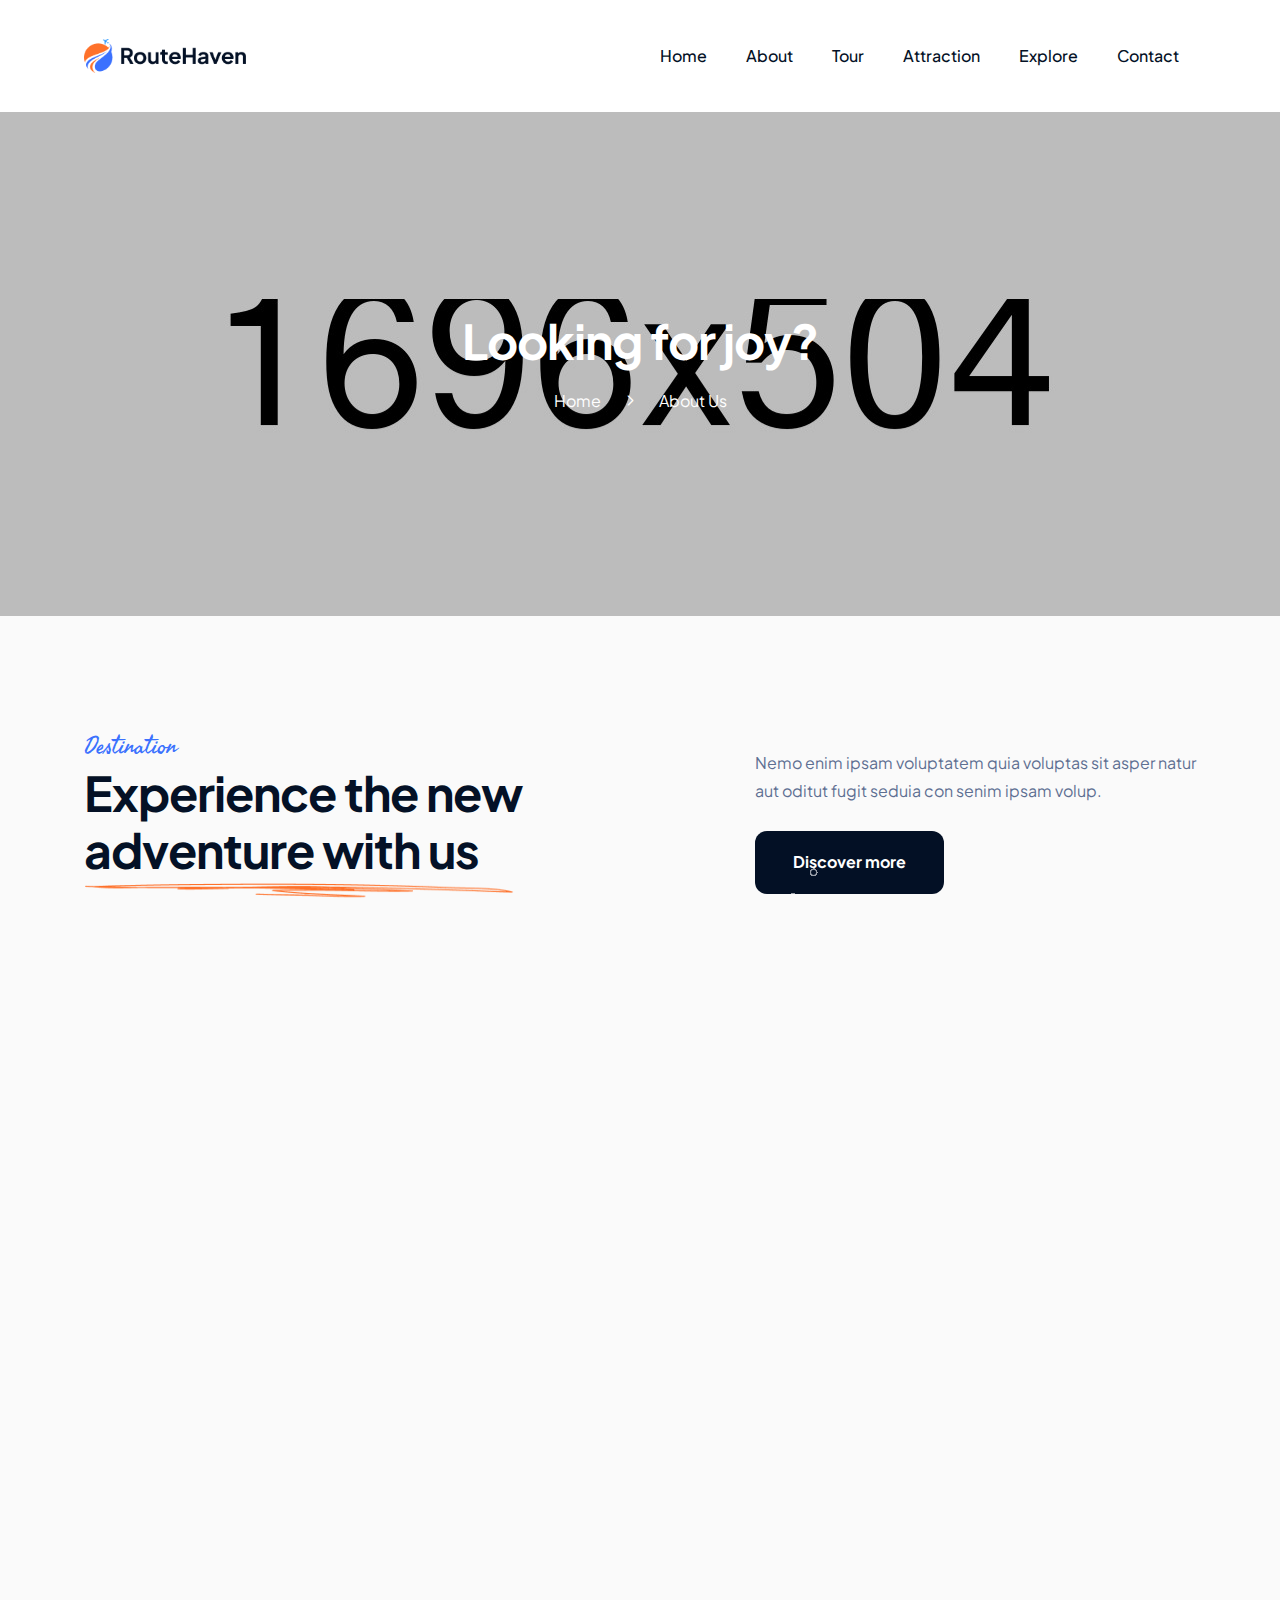
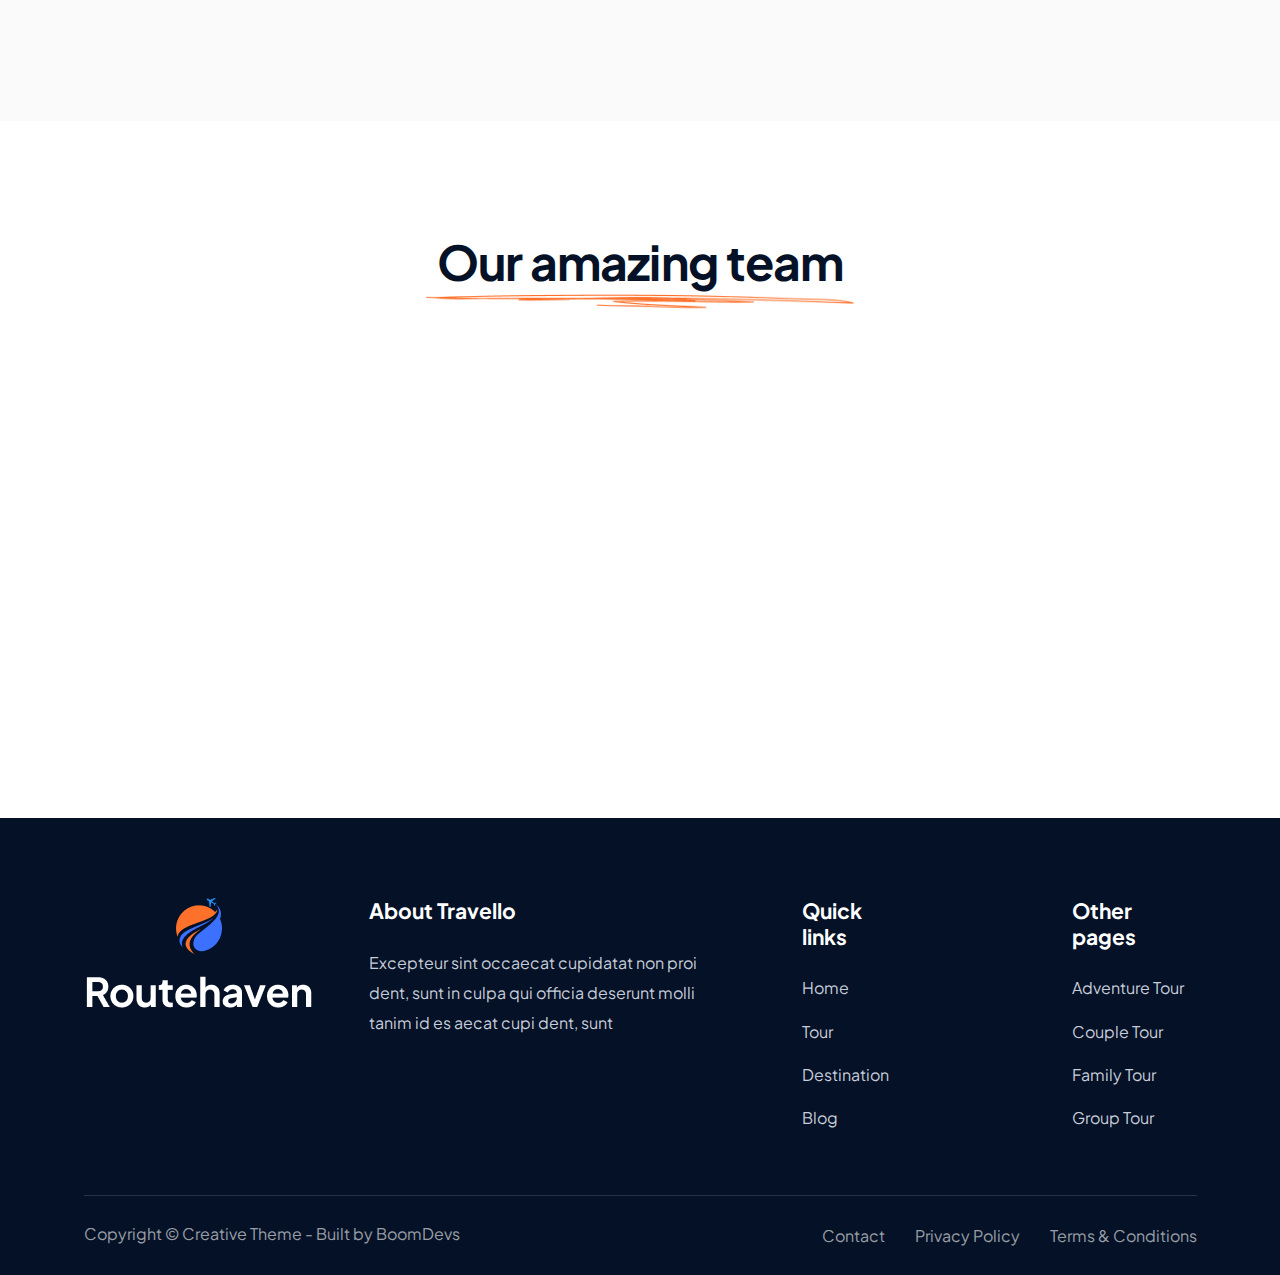
==== about.html @ 1255e110 "Version 1" ====
<!DOCTYPE html>
<html dir="ltr" lang="zxx">

<head>
    <meta name="viewport" content="width=device-width,initial-scale=1.0" />
    <meta charset="utf-8" />

    <title>ExploreMIMAROPA | About Us</title>

    <link rel="icon" type="image/png" href="images/logo/favicon.png" />

    <link rel="apple-touch-icon" href="images/logo/apple-touch-icon.png" />
    <link rel="apple-touch-icon" sizes="57x57" href="images/logo/apple-touch-icon-57x57.png" />
    <link rel="apple-touch-icon" sizes="72x72" href="images/logo/apple-touch-icon-72x72.png" />
    <link rel="apple-touch-icon" sizes="76x76" href="images/logo/apple-touch-icon-76x76.png" />
    <link rel="apple-touch-icon" sizes="114x114" href="images/logo/apple-touch-icon-114x114.png" />
    <link rel="apple-touch-icon" sizes="120x120" href="images/logo/apple-touch-icon-120x120.png" />
    <link rel="apple-touch-icon" sizes="144x144" href="images/logo/apple-touch-icon-144x144.png" />
    <link rel="apple-touch-icon" sizes="152x152" href="images/logo/apple-touch-icon-152x152.png" />
    <link rel="apple-touch-icon" sizes="180x180" href="images/logo/apple-touch-icon-180x180.png" />

    <link rel="preconnect" href="https://fonts.googleapis.com">
    <link rel="preconnect" href="https://fonts.gstatic.com" crossorigin>
    <link href="https://fonts.googleapis.com/css2?family=Fasthand&family=Plus+Jakarta+Sans:wght@400;500;600;700&display=swap" rel="stylesheet">

    <link rel="stylesheet" href="css/bootstrap.min.css" />
    <link rel="stylesheet" href="css/fontawesome.min.css" />
    <link rel="stylesheet" href="css/magnific-popup.css" />
    <link rel="stylesheet" href="css/slick.css" />
    <link rel="stylesheet" href="css/meanmenu.css" />
    <link rel="stylesheet" href="css/nice-select.css" />
    <link rel="stylesheet" href="css/animate.css" />
    <link rel="stylesheet" href="css/style.css" />
</head>
<body>
    <div id="preloader">
        <div id="preloader-status">
            <img src="images/preloader.gif" alt="Preloader">
        </div>
    </div>
    
    <!-- Header Start !-->
    <header class="header-area">
        <!-- Header Nav Menu Start -->
        <div class="header-menu-area sticky-header">
            <div class="container">
                <div class="row">
                    <div class="col-xl-2 col-lg-2 col-md-6 col-6 d-flex align-items-center">
                        <div class="logo">
                            <a href="index.html" class="standard-logo"><img src="images/logo/nav-logo.png" alt="logo"/></a>
                            <a href="index.html" class="sticky-logo"><img src="images/logo/nav-logo.png" alt="logo"/></a>
                            <a href="index.html" class="retina-logo"><img src="images/logo/nav-logo.png" alt="logo"/></a>
                        </div>
                    </div>
                    <div class="col-xl-10 col-lg-10 col-md-6 col-6 d-flex align-items-center justify-content-end">
                        <div class="menu d-inline-block">
                            <nav id="main-menu" class="main-menu">
                                <ul>
                                    <li><a href="index.html">Home</a></li>
                                    <li><a href="about.html">About</a></li>
                                    <li><a href="tour.html">Tour</a></li>
                                    <li><a href="destination.html">Attraction</a></li>
                                    <li><a href="blog.html">Explore</a></li>
                                    <li><a href="contact.html">Contact</a></li>
                                </ul>
                            </nav>
                        </div>
                        <div class="mobile-menu-bar d-lg-none text-end">
                            <a href="#" class="mobile-menu-toggle-btn"><i class="fal fa-bars"></i></a>
                        </div>
                        <!-- Mobile Menu Toggle Button End !-->
                    </div>
                </div>
            </div>
        </div>
        <!-- Header Nav Menu End -->
    </header>
    <!-- Header End !-->
    
    <!-- Menu Sidebar Section Start -->
    <div class="menu-sidebar-area">
        <div class="menu-sidebar-wrapper">
            <div class="menu-sidebar-close">
                <button class="menu-sidebar-close-btn" id="menu_sidebar_close_btn">
                    <i class="fal fa-times"></i>
                </button>
            </div>
            <div class="menu-sidebar-content">
                <div class="menu-sidebar-logo">
                    <a href="index.html"><img src="images/logo/nav-logo.png" alt="logo"/></a>
                </div>
                <div class="mobile-nav-menu"></div>
            </div>
        </div>
    </div>
    <!-- Menu Sidebar Section Start -->
    <div class="body-overlay"></div>

    <!-- Page Header Start !-->
    <div class="page-breadcrumb-area page-bg" style="background-image: url('images/breadcrumb/about.jpg')">
        <!-- <div class="page-overlay"></div> -->
        <div class="container">
            <div class="row">
                <div class="col-md-12">
                    <div class="breadcrumb-wrapper">
                        <div class="page-heading">
                            <h3 class="page-title">Looking for joy?</h3>
                        </div>
                        <div class="breadcrumb-list">
                            <ul>
                                <li><a href="index.html">Home</a></li>
                                <li class="active"><a href="#">About us</a></li>
                            </ul>
                        </div>
                    </div>
                </div>
            </div>
        </div>
    </div>
    <!-- Page Header End !-->

    <!-- Video Modal Area  Start -->
    <div class="video-modal-area style-1">
        <div class="container">
            <div class="section-title">
                <div class="sec-content wow fadeInLeft" data-wow-delay="0s">
                    <span class="short-title">Destination</span>
                    <h2 class="title">Experience the new adventure with us</h2>
                    <img class="bottom-shape" src="images/shape/bottom-bar.png" alt="Bottom Shape">
                </div>
                <div class="btn-sec-inner wow fadeInRight" data-wow-delay=".2s">
                    <div class="sec-desc">
                        <p class="desc">Nemo enim ipsam voluptatem quia voluptas sit asper natur aut oditut fugit seduia con senim ipsam volup.</p>
                    </div>
                    <div class="sec-btn">
                        <a href="#" class="theme-btn">Discover more</a>
                    </div>
                </div>
            </div>
            <div class="video-modal-card style-1 wow fadeInUp" data-wow-delay=".4s">
                <div class="image-wrapper">
                    <img src="images/video-modal/bg-2.jpg" alt="Video Modal">
                </div>
                <div class="popup-video-wrapper">
                    <div class="video-btn">
                        <a href="https://www.youtube.com/watch?v=7e90gBu4pas" class="mfp-iframe video-play">
                            <i class="icon-play-button" aria-hidden="true"></i>
                        </a>
                    </div>
                </div>
            </div>
            <div class="counter-area">
                <div class="single-counter wow fadeInRight" data-wow-delay="0s">
                    <p class="counter-inner"><span class="counter">25</span>K+</p>
                    <p class="title">New users per week</p>
                </div>
                <div class="single-counter wow fadeInRight" data-wow-delay=".4s">
                    <p class="counter-inner"><span class="counter">100</span>M+</p>
                    <p class="title">Monthly active user</p>
                </div>
                <div class="single-counter wow fadeInRight" data-wow-delay=".8s">
                    <p class="counter-inner"><span class="counter">25</span>K+</p>
                    <p class="title">New users per week</p>
                </div>
                <div class="single-counter wow fadeInRight" data-wow-delay=".9s">
                    <p class="counter-inner"><span class="counter">100</span>M+</p>
                    <p class="title">Monthly active user</p>
                </div>
            </div>
        </div>
    </div>
    <!-- Video Modal Area  End -->

     <!-- location Image Card Area Start -->
    <div class="location-area style-2 bg-white">
        <div class="container">
            <div class="section-title  align-content-center justify-content-center text-center">
                <div class="sec-content">
                    <h2 class="title">Our amazing team</h2>
                    <img class="bottom-shape" src="images/shape/bottom-bar.png" alt="Bottom Shape">
                </div>
            </div>
            <div class="location-card-wrapper">
                <div class="row gy-4">
                    <!-- Single Card Start -->
                    <div class="col-lg-3 col-md-6 col-sm-6 wow fadeInUp" data-wow-delay="0s">
                        <div class="location-image-card style-2">
                            <div class="img-wrapper">
                                <img src="images/location-image-card/image-5.png" alt="Place Image">
                            </div>
                            <div class="content-inner">
                                <h6 class="city">Jenny Wilson</h6>
                                <p class="duration">CEO & Founder</p>
                            </div>
                        </div>
                    </div>
                    <!-- Single Card End -->
                    <!-- Single Card Start -->
                    <div class="col-lg-3 col-md-6 col-sm-6 wow fadeInUp" data-wow-delay=".4s">
                        <div class="location-image-card style-2">
                            <div class="img-wrapper">
                                <img src="images/location-image-card/image-6.png" alt="Place Image">
                            </div>
                            <div class="content-inner">
                                <h6 class="city">Robert Mayar</h6>
                                <p class="duration">Manager</p>
                            </div>
                        </div>
                    </div>
                    <!-- Single Card End -->
                    <!-- Single Card Start -->
                    <div class="col-lg-3 col-md-6 col-sm-6 wow fadeInUp" data-wow-delay=".8s">
                        <div class="location-image-card style-2">
                            <div class="img-wrapper">
                                <img src="images/location-image-card/image-7.png" alt="Place Image">
                            </div>
                            <div class="content-inner">
                                <h6 class="city">Annette Black</h6>
                                <p class="duration">Tour Manager</p>
                            </div>
                        </div>
                    </div>
                    <!-- Single Card End -->
                    <!-- Single Card Start -->
                    <div class="col-lg-3 col-md-6 col-sm-6 wow fadeInUp" data-wow-delay="1.2s">
                        <div class="location-image-card style-2">
                            <div class="img-wrapper">
                                <img src="images/location-image-card/image-8.png" alt="Place Image">
                            </div>
                            <div class="content-inner">
                                <h6 class="city">Bessie Cooper</h6>
                                <p class="duration">Chief Agent</p>
                            </div>
                        </div>
                    </div>
                    <!-- Single Card End -->
                </div>
            </div>
        </div>
    </div>
    <!-- location Image Card Area End -->

     <!--- Start Footer !-->
     <footer class="footer bg-light-black">
        <div class="footer-sec">
            <div class="container">
                <div class="row">
                    <div class="col-xxl-3 col-xl-3 col-lg-3 col-md-6">
                        <div class="footer-widget">
                            <div class="footer-widget-logo">
                                <div class="footer-logo">
                                    <a href="index.html"><img src="images/logo/footer-logo.png" alt="Footer Logo"/></a>
                                </div>
                            </div>
                        </div>
                    </div>
                    <div class="col-xxl-4 col-xl-4 col-lg-4 col-md-6 ">
                        <div class="footer-widget footer-widget-info">
                            <h2 class="footer-widget-title">About Travello</h2>
                            <div class="footer-widget-contact">
                                <p class="desc">Excepteur sint occaecat cupidatat non proi dent, sunt in culpa qui officia deserunt molli tanim id es aecat cupi dent, sunt</p>
                            </div>
                        </div>
                    </div>
                    <div class="col-xxl-5 col-xl-5 col-lg-5 col-md-6">
                        <div class="footer-widget-menu-wrapper">
                            <div class="footer-widget widget_nav_menu">
                                <h2 class="footer-widget-title">Quick links</h2>
                                <ul class="menu">
                                    <li><a href="index.html">Home</a></li>
                                    <li><a href="tour.html">Tour</a></li>
                                    <li><a href="destination.html">Destination</a></li>
                                    <li><a href="blog.html">Blog</a></li>
                                </ul>
                            </div>
                            <div class="footer-widget widget_nav_menu">
                                <h2 class="footer-widget-title">Other pages</h2>
                                <ul class="menu">
                                    <li><a href="tour-details.html">Adventure tour</a></li>
                                    <li><a href="tour-details.html">Couple tour</a></li>
                                    <li><a href="tour-details.html">Family tour</a></li>
                                    <li><a href="tour-details.html">Group tour</a></li>
                                </ul>
                            </div>
                        </div>
                    </div>
                </div>
            </div>
        </div>
        <div class="footer-bottom-area">
            <div class="container">
                <div class="footer-bottom-wrapper">
                    <div class="row">
                        <div class="col-lg-6">
                            <div class="copyright-text">
                                <p>Copyright &copy; Creative Theme - Built by <a href="https://boomdevs.com/">BoomDevs</a></p>
                            </div>
                        </div>
                        <div class="col-lg-6">
                            <div class="footer-bottom-menu">
                                <ul>
                                    <li><a href="#">Contact</a></li>
                                    <li><a href="#">Privacy policy</a></li>
                                    <li><a href="#">Terms & conditions</a></li>
                                </ul>
                            </div>
                        </div>
                    </div>
                </div>
            </div>
        </div>
    </footer>
    <!--- End Footer !-->

    <!-- Header Search Bar Modal Start -->
    <div class="search-form-wrapper">
        <div class="search-form-inner">
            <div class="search-content-filed">
                <form role="search" method="get" class="search-form" action="#">
                    <input type="hidden" name="post_type" value="post" />
                    <div class="search-form-input">
                        <div class="search-icon">
                            <i class="icon-search"></i>
                        </div>
                        <input type="search" placeholder="Search"/>
                        <button class="theme-btn" type="submit" title="Search" aria-label="Search">Search</button>
                    </div>
                </form>
                <span class="search-close">
                    <i class="fa-light fa-xmark"></i>
                </span>
            </div>
        </div>
    </div>
    <!-- Header Search Bar Modal End -->

    <!-- Scroll Up Section Start -->
    <div id="scrollTop" class="scrollup-wrapper">
        <div class="scrollup-btn">
            <i class="fa-solid fa-arrow-up"></i>
        </div>
    </div>
    <!-- Scroll Up Section End -->


    <script src="js/jquery.min.js"></script>
    <script src="js/bootstrap.min.js"></script>
    <script src="js/jquery.nice-select.min.js"></script>
    <script src="js/slick.min.js"></script>
    <script src="js/jquery.counterup.min.js"></script>
    <script src="js/waypoints.js"></script>
    <script src="js/jquery.meanmenu.min.js"></script>
    <script src="js/jquery.magnific-popup.min.js"></script>
    <script src="js/inview.min.js"></script>
    <script src="js/wow.js"></script>
    <script src="js/tilt.jquery.js"></script>
    <script src="js/isotope.min.js"></script>
    <script src="js/jquery.imagesloaded.min.js"></script>
    <script src="js/select2.min.js"></script>
    <script src="js/jquery-ui.min.js"></script>
    <script src="js/custom.js"></script>
</body>
</html>
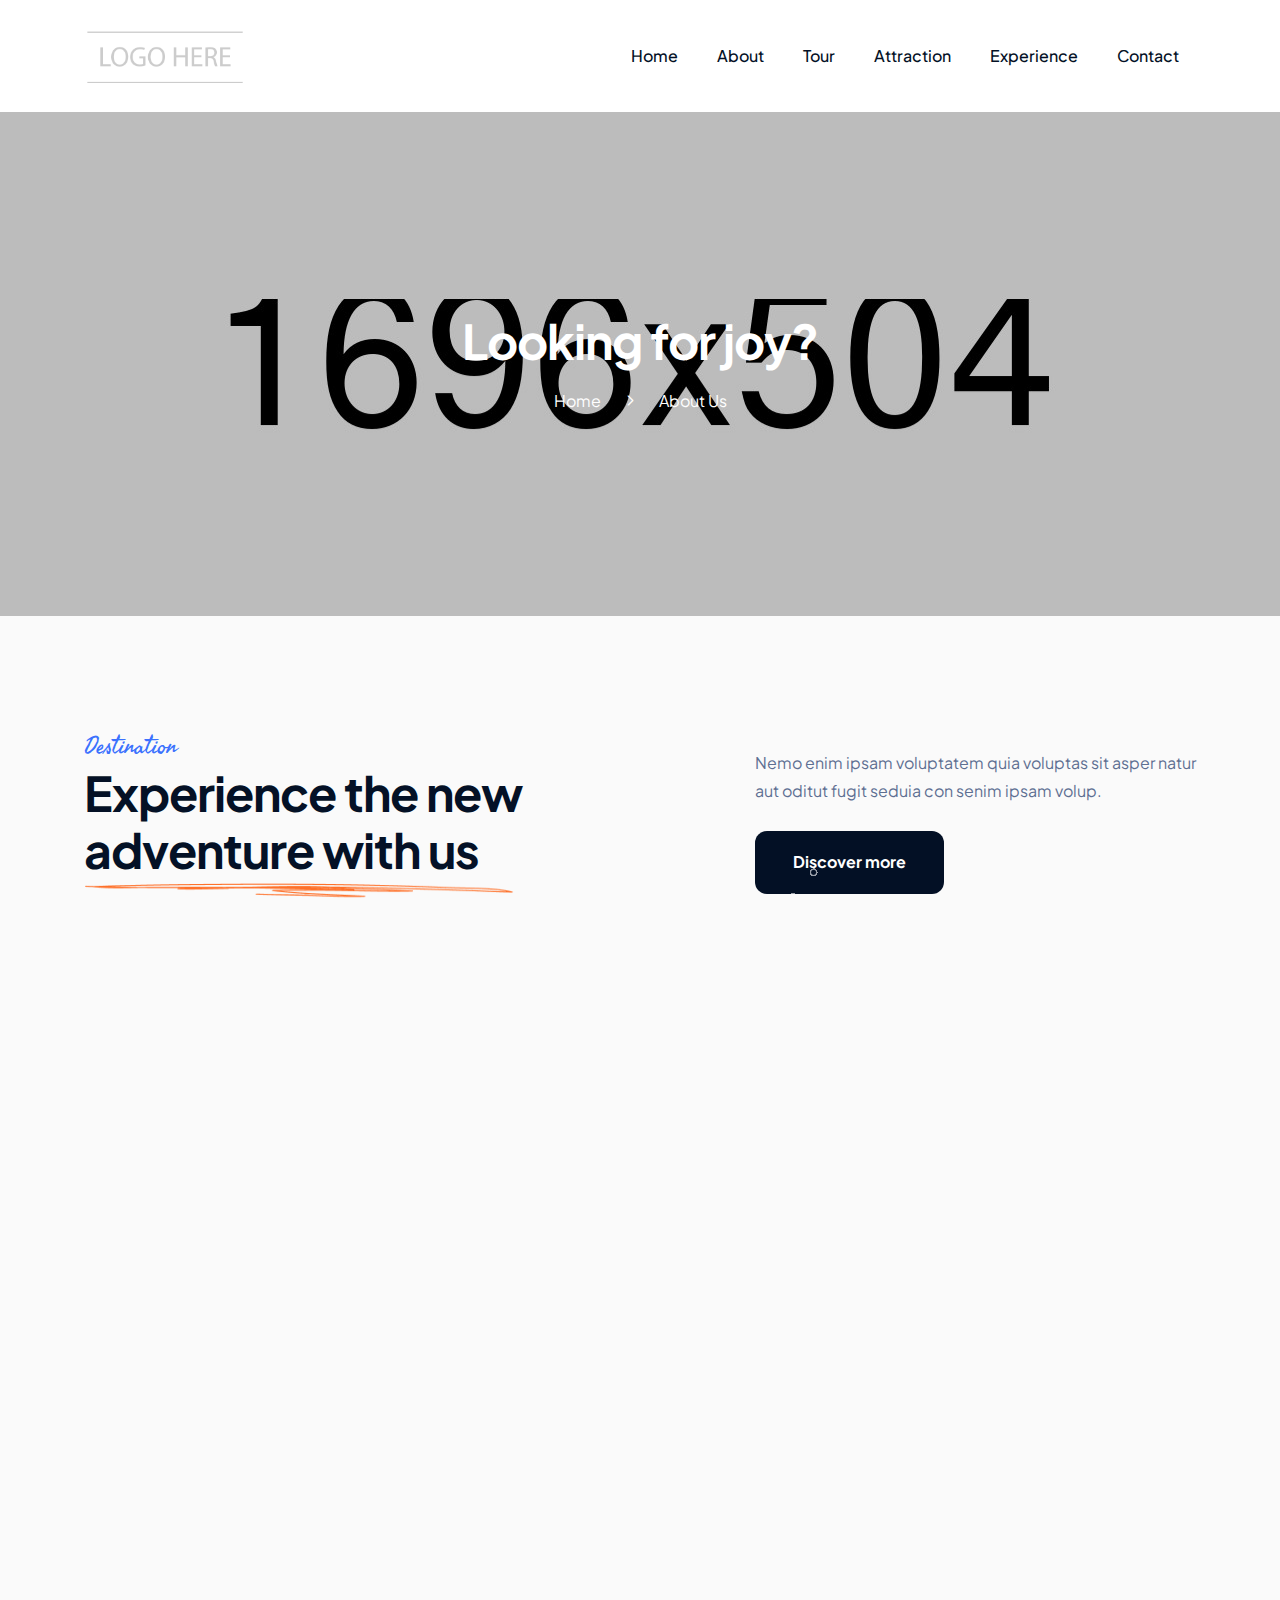
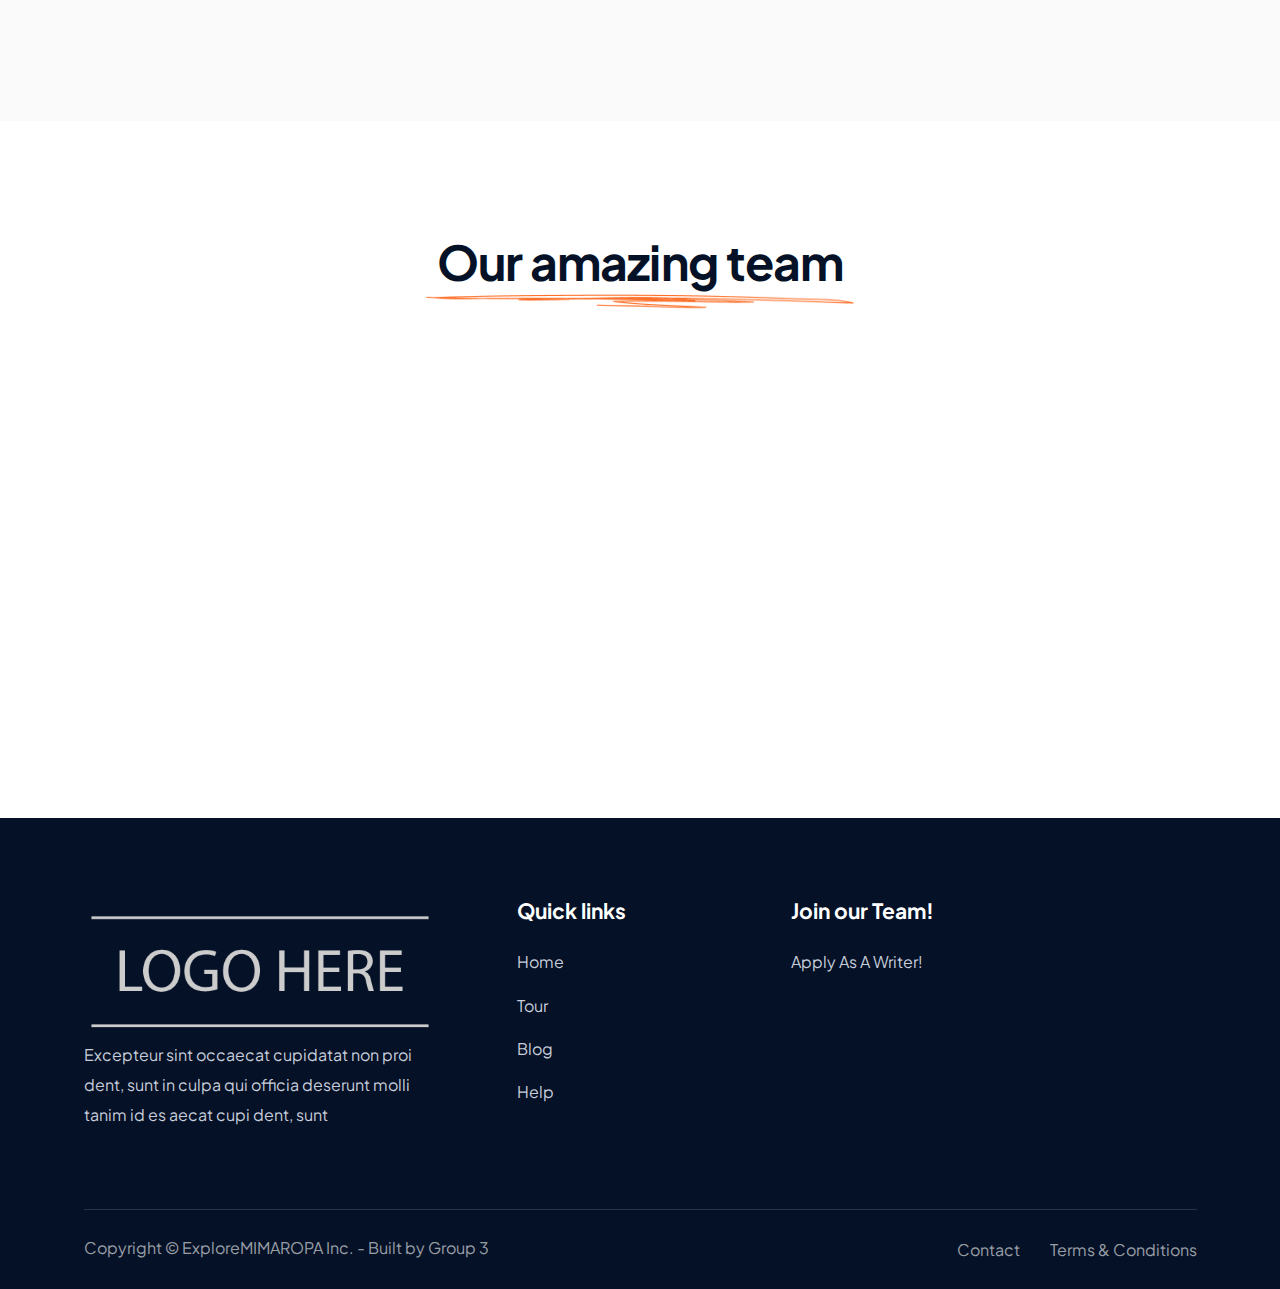
==== commit dc486c93: "Version 2" ====
--- a/about.html
+++ b/about.html
@@ -5,7 +5,7 @@
     <meta name="viewport" content="width=device-width,initial-scale=1.0" />
     <meta charset="utf-8" />
 
-    <title>ExploreMIMAROPA | About Us</title>
+    <title>ExploreMIMAROPA</title>
 
     <link rel="icon" type="image/png" href="images/logo/favicon.png" />
 
@@ -31,317 +31,6 @@
     <link rel="stylesheet" href="css/nice-select.css" />
     <link rel="stylesheet" href="css/animate.css" />
     <link rel="stylesheet" href="css/style.css" />
-</head>
-<body>
-    <div id="preloader">
-        <div id="preloader-status">
-            <img src="images/preloader.gif" alt="Preloader">
-        </div>
-    </div>
-    
-    <!-- Header Start !-->
-    <header class="header-area">
-        <!-- Header Nav Menu Start -->
-        <div class="header-menu-area sticky-header">
-            <div class="container">
-                <div class="row">
-                    <div class="col-xl-2 col-lg-2 col-md-6 col-6 d-flex align-items-center">
-                        <div class="logo">
-                            <a href="index.html" class="standard-logo"><img src="images/logo/nav-logo.png" alt="logo"/></a>
-                            <a href="index.html" class="sticky-logo"><img src="images/logo/nav-logo.png" alt="logo"/></a>
-                            <a href="index.html" class="retina-logo"><img src="images/logo/nav-logo.png" alt="logo"/></a>
-                        </div>
-                    </div>
-                    <div class="col-xl-10 col-lg-10 col-md-6 col-6 d-flex align-items-center justify-content-end">
-                        <div class="menu d-inline-block">
-                            <nav id="main-menu" class="main-menu">
-                                <ul>
-                                    <li><a href="index.html">Home</a></li>
-                                    <li><a href="about.html">About</a></li>
-                                    <li><a href="tour.html">Tour</a></li>
-                                    <li><a href="destination.html">Attraction</a></li>
-                                    <li><a href="blog.html">Explore</a></li>
-                                    <li><a href="contact.html">Contact</a></li>
-                                </ul>
-                            </nav>
-                        </div>
-                        <div class="mobile-menu-bar d-lg-none text-end">
-                            <a href="#" class="mobile-menu-toggle-btn"><i class="fal fa-bars"></i></a>
-                        </div>
-                        <!-- Mobile Menu Toggle Button End !-->
-                    </div>
-                </div>
-            </div>
-        </div>
-        <!-- Header Nav Menu End -->
-    </header>
-    <!-- Header End !-->
-    
-    <!-- Menu Sidebar Section Start -->
-    <div class="menu-sidebar-area">
-        <div class="menu-sidebar-wrapper">
-            <div class="menu-sidebar-close">
-                <button class="menu-sidebar-close-btn" id="menu_sidebar_close_btn">
-                    <i class="fal fa-times"></i>
-                </button>
-            </div>
-            <div class="menu-sidebar-content">
-                <div class="menu-sidebar-logo">
-                    <a href="index.html"><img src="images/logo/nav-logo.png" alt="logo"/></a>
-                </div>
-                <div class="mobile-nav-menu"></div>
-            </div>
-        </div>
-    </div>
-    <!-- Menu Sidebar Section Start -->
-    <div class="body-overlay"></div>
-
-    <!-- Page Header Start !-->
-    <div class="page-breadcrumb-area page-bg" style="background-image: url('images/breadcrumb/about.jpg')">
-        <!-- <div class="page-overlay"></div> -->
-        <div class="container">
-            <div class="row">
-                <div class="col-md-12">
-                    <div class="breadcrumb-wrapper">
-                        <div class="page-heading">
-                            <h3 class="page-title">Looking for joy?</h3>
-                        </div>
-                        <div class="breadcrumb-list">
-                            <ul>
-                                <li><a href="index.html">Home</a></li>
-                                <li class="active"><a href="#">About us</a></li>
-                            </ul>
-                        </div>
-                    </div>
-                </div>
-            </div>
-        </div>
-    </div>
-    <!-- Page Header End !-->
-
-    <!-- Video Modal Area  Start -->
-    <div class="video-modal-area style-1">
-        <div class="container">
-            <div class="section-title">
-                <div class="sec-content wow fadeInLeft" data-wow-delay="0s">
-                    <span class="short-title">Destination</span>
-                    <h2 class="title">Experience the new adventure with us</h2>
-                    <img class="bottom-shape" src="images/shape/bottom-bar.png" alt="Bottom Shape">
-                </div>
-                <div class="btn-sec-inner wow fadeInRight" data-wow-delay=".2s">
-                    <div class="sec-desc">
-                        <p class="desc">Nemo enim ipsam voluptatem quia voluptas sit asper natur aut oditut fugit seduia con senim ipsam volup.</p>
-                    </div>
-                    <div class="sec-btn">
-                        <a href="#" class="theme-btn">Discover more</a>
-                    </div>
-                </div>
-            </div>
-            <div class="video-modal-card style-1 wow fadeInUp" data-wow-delay=".4s">
-                <div class="image-wrapper">
-                    <img src="images/video-modal/bg-2.jpg" alt="Video Modal">
-                </div>
-                <div class="popup-video-wrapper">
-                    <div class="video-btn">
-                        <a href="https://www.youtube.com/watch?v=7e90gBu4pas" class="mfp-iframe video-play">
-                            <i class="icon-play-button" aria-hidden="true"></i>
-                        </a>
-                    </div>
-                </div>
-            </div>
-            <div class="counter-area">
-                <div class="single-counter wow fadeInRight" data-wow-delay="0s">
-                    <p class="counter-inner"><span class="counter">25</span>K+</p>
-                    <p class="title">New users per week</p>
-                </div>
-                <div class="single-counter wow fadeInRight" data-wow-delay=".4s">
-                    <p class="counter-inner"><span class="counter">100</span>M+</p>
-                    <p class="title">Monthly active user</p>
-                </div>
-                <div class="single-counter wow fadeInRight" data-wow-delay=".8s">
-                    <p class="counter-inner"><span class="counter">25</span>K+</p>
-                    <p class="title">New users per week</p>
-                </div>
-                <div class="single-counter wow fadeInRight" data-wow-delay=".9s">
-                    <p class="counter-inner"><span class="counter">100</span>M+</p>
-                    <p class="title">Monthly active user</p>
-                </div>
-            </div>
-        </div>
-    </div>
-    <!-- Video Modal Area  End -->
-
-     <!-- location Image Card Area Start -->
-    <div class="location-area style-2 bg-white">
-        <div class="container">
-            <div class="section-title  align-content-center justify-content-center text-center">
-                <div class="sec-content">
-                    <h2 class="title">Our amazing team</h2>
-                    <img class="bottom-shape" src="images/shape/bottom-bar.png" alt="Bottom Shape">
-                </div>
-            </div>
-            <div class="location-card-wrapper">
-                <div class="row gy-4">
-                    <!-- Single Card Start -->
-                    <div class="col-lg-3 col-md-6 col-sm-6 wow fadeInUp" data-wow-delay="0s">
-                        <div class="location-image-card style-2">
-                            <div class="img-wrapper">
-                                <img src="images/location-image-card/image-5.png" alt="Place Image">
-                            </div>
-                            <div class="content-inner">
-                                <h6 class="city">Jenny Wilson</h6>
-                                <p class="duration">CEO & Founder</p>
-                            </div>
-                        </div>
-                    </div>
-                    <!-- Single Card End -->
-                    <!-- Single Card Start -->
-                    <div class="col-lg-3 col-md-6 col-sm-6 wow fadeInUp" data-wow-delay=".4s">
-                        <div class="location-image-card style-2">
-                            <div class="img-wrapper">
-                                <img src="images/location-image-card/image-6.png" alt="Place Image">
-                            </div>
-                            <div class="content-inner">
-                                <h6 class="city">Robert Mayar</h6>
-                                <p class="duration">Manager</p>
-                            </div>
-                        </div>
-                    </div>
-                    <!-- Single Card End -->
-                    <!-- Single Card Start -->
-                    <div class="col-lg-3 col-md-6 col-sm-6 wow fadeInUp" data-wow-delay=".8s">
-                        <div class="location-image-card style-2">
-                            <div class="img-wrapper">
-                                <img src="images/location-image-card/image-7.png" alt="Place Image">
-                            </div>
-                            <div class="content-inner">
-                                <h6 class="city">Annette Black</h6>
-                                <p class="duration">Tour Manager</p>
-                            </div>
-                        </div>
-                    </div>
-                    <!-- Single Card End -->
-                    <!-- Single Card Start -->
-                    <div class="col-lg-3 col-md-6 col-sm-6 wow fadeInUp" data-wow-delay="1.2s">
-                        <div class="location-image-card style-2">
-                            <div class="img-wrapper">
-                                <img src="images/location-image-card/image-8.png" alt="Place Image">
-                            </div>
-                            <div class="content-inner">
-                                <h6 class="city">Bessie Cooper</h6>
-                                <p class="duration">Chief Agent</p>
-                            </div>
-                        </div>
-                    </div>
-                    <!-- Single Card End -->
-                </div>
-            </div>
-        </div>
-    </div>
-    <!-- location Image Card Area End -->
-
-     <!--- Start Footer !-->
-     <footer class="footer bg-light-black">
-        <div class="footer-sec">
-            <div class="container">
-                <div class="row">
-                    <div class="col-xxl-3 col-xl-3 col-lg-3 col-md-6">
-                        <div class="footer-widget">
-                            <div class="footer-widget-logo">
-                                <div class="footer-logo">
-                                    <a href="index.html"><img src="images/logo/footer-logo.png" alt="Footer Logo"/></a>
-                                </div>
-                            </div>
-                        </div>
-                    </div>
-                    <div class="col-xxl-4 col-xl-4 col-lg-4 col-md-6 ">
-                        <div class="footer-widget footer-widget-info">
-                            <h2 class="footer-widget-title">About Travello</h2>
-                            <div class="footer-widget-contact">
-                                <p class="desc">Excepteur sint occaecat cupidatat non proi dent, sunt in culpa qui officia deserunt molli tanim id es aecat cupi dent, sunt</p>
-                            </div>
-                        </div>
-                    </div>
-                    <div class="col-xxl-5 col-xl-5 col-lg-5 col-md-6">
-                        <div class="footer-widget-menu-wrapper">
-                            <div class="footer-widget widget_nav_menu">
-                                <h2 class="footer-widget-title">Quick links</h2>
-                                <ul class="menu">
-                                    <li><a href="index.html">Home</a></li>
-                                    <li><a href="tour.html">Tour</a></li>
-                                    <li><a href="destination.html">Destination</a></li>
-                                    <li><a href="blog.html">Blog</a></li>
-                                </ul>
-                            </div>
-                            <div class="footer-widget widget_nav_menu">
-                                <h2 class="footer-widget-title">Other pages</h2>
-                                <ul class="menu">
-                                    <li><a href="tour-details.html">Adventure tour</a></li>
-                                    <li><a href="tour-details.html">Couple tour</a></li>
-                                    <li><a href="tour-details.html">Family tour</a></li>
-                                    <li><a href="tour-details.html">Group tour</a></li>
-                                </ul>
-                            </div>
-                        </div>
-                    </div>
-                </div>
-            </div>
-        </div>
-        <div class="footer-bottom-area">
-            <div class="container">
-                <div class="footer-bottom-wrapper">
-                    <div class="row">
-                        <div class="col-lg-6">
-                            <div class="copyright-text">
-                                <p>Copyright &copy; Creative Theme - Built by <a href="https://boomdevs.com/">BoomDevs</a></p>
-                            </div>
-                        </div>
-                        <div class="col-lg-6">
-                            <div class="footer-bottom-menu">
-                                <ul>
-                                    <li><a href="#">Contact</a></li>
-                                    <li><a href="#">Privacy policy</a></li>
-                                    <li><a href="#">Terms & conditions</a></li>
-                                </ul>
-                            </div>
-                        </div>
-                    </div>
-                </div>
-            </div>
-        </div>
-    </footer>
-    <!--- End Footer !-->
-
-    <!-- Header Search Bar Modal Start -->
-    <div class="search-form-wrapper">
-        <div class="search-form-inner">
-            <div class="search-content-filed">
-                <form role="search" method="get" class="search-form" action="#">
-                    <input type="hidden" name="post_type" value="post" />
-                    <div class="search-form-input">
-                        <div class="search-icon">
-                            <i class="icon-search"></i>
-                        </div>
-                        <input type="search" placeholder="Search"/>
-                        <button class="theme-btn" type="submit" title="Search" aria-label="Search">Search</button>
-                    </div>
-                </form>
-                <span class="search-close">
-                    <i class="fa-light fa-xmark"></i>
-                </span>
-            </div>
-        </div>
-    </div>
-    <!-- Header Search Bar Modal End -->
-
-    <!-- Scroll Up Section Start -->
-    <div id="scrollTop" class="scrollup-wrapper">
-        <div class="scrollup-btn">
-            <i class="fa-solid fa-arrow-up"></i>
-        </div>
-    </div>
-    <!-- Scroll Up Section End -->
-
 
     <script src="js/jquery.min.js"></script>
     <script src="js/bootstrap.min.js"></script>
@@ -359,5 +48,272 @@
     <script src="js/select2.min.js"></script>
     <script src="js/jquery-ui.min.js"></script>
     <script src="js/custom.js"></script>
+</head>
+<body>
+    <div id="preloader">
+        <div id="preloader-status">
+            <img src="images/preloader.gif" alt="Preloader">
+        </div>
+    </div>
+    
+    <!-- Header Start !-->
+    <header class="header-area">
+        <!-- Header Nav Menu Start -->
+        <div class="header-menu-area sticky-header">
+            <div class="container">
+                <div class="row">
+                    <div class="col-xl-2 col-lg-2 col-md-6 col-6 d-flex align-items-center">
+                        <div class="logo">
+                            <a href="index.html" class="standard-logo"><img src="images/logo/nav-logo.png" alt="logo"/></a>
+                            <a href="index.html" class="sticky-logo"><img src="images/logo/nav-logo.png" alt="logo"/></a>
+                            <a href="index.html" class="retina-logo"><img src="images/logo/nav-logo.png" alt="logo"/></a>
+                        </div>
+                    </div>
+                    <div class="col-xl-10 col-lg-10 col-md-6 col-6 d-flex align-items-center justify-content-end">
+                        <div class="menu d-inline-block">
+                            <nav id="main-menu" class="main-menu">
+                                <ul>
+                                    <li><a href="index.html">Home</a></li>
+                                    <li><a href="about.html">About</a></li>
+                                    <li><a href="tour.html">Tour</a></li>
+                                    <li><a href="destination.html">Attraction</a></li>
+                                    <li><a href="Experience.html">Experience</a></li>
+                                    <li><a href="contact.html">Contact</a></li>
+                                </ul>
+                            </nav>
+                        </div>
+                        <div class="mobile-menu-bar d-lg-none text-end">
+                            <a href="#" class="mobile-menu-toggle-btn"><i class="fal fa-bars"></i></a>
+                        </div>
+                        <!-- Mobile Menu Toggle Button End !-->
+                    </div>
+                </div>
+            </div>
+        </div>
+        <!-- Header Nav Menu End -->
+    </header>
+    <!-- Header End !-->
+    
+    <!-- Menu Sidebar Section Start -->
+    <div class="menu-sidebar-area">
+        <div class="menu-sidebar-wrapper">
+            <div class="menu-sidebar-close">
+                <button class="menu-sidebar-close-btn" id="menu_sidebar_close_btn">
+                    <i class="fal fa-times"></i>
+                </button>
+            </div>
+            <div class="menu-sidebar-content">
+                <div class="menu-sidebar-logo">
+                    <a href="index.html"><img src="images/logo/nav-logo.png" alt="logo"/></a>
+                </div>
+                <div class="mobile-nav-menu"></div>
+            </div>
+        </div>
+    </div>
+    <!-- Menu Sidebar Section Start -->
+    <div class="body-overlay"></div>
+
+    <!-- Page Header Start !-->
+    <div class="page-breadcrumb-area page-bg" style="background-image: url('images/breadcrumb/about.jpg')">
+        <!-- <div class="page-overlay"></div> -->
+        <div class="container">
+            <div class="row">
+                <div class="col-md-12">
+                    <div class="breadcrumb-wrapper">
+                        <div class="page-heading">
+                            <h3 class="page-title">Looking for joy?</h3>
+                        </div>
+                        <div class="breadcrumb-list">
+                            <ul>
+                                <li><a href="index.html">Home</a></li>
+                                <li class="active"><a href="#">About us</a></li>
+                            </ul>
+                        </div>
+                    </div>
+                </div>
+            </div>
+        </div>
+    </div>
+    <!-- Page Header End !-->
+
+    <!-- Video Modal Area  Start -->
+    <div class="video-modal-area style-1">
+        <div class="container">
+            <div class="section-title">
+                <div class="sec-content wow fadeInLeft" data-wow-delay="0s">
+                    <span class="short-title">Destination</span>
+                    <h2 class="title">Experience the new adventure with us</h2>
+                    <img class="bottom-shape" src="images/shape/bottom-bar.png" alt="Bottom Shape">
+                </div>
+                <div class="btn-sec-inner wow fadeInRight" data-wow-delay=".2s">
+                    <div class="sec-desc">
+                        <p class="desc">Nemo enim ipsam voluptatem quia voluptas sit asper natur aut oditut fugit seduia con senim ipsam volup.</p>
+                    </div>
+                    <div class="sec-btn">
+                        <a href="#" class="theme-btn">Discover more</a>
+                    </div>
+                </div>
+            </div>
+            <div class="video-modal-card style-1 wow fadeInUp" data-wow-delay=".4s">
+                <div class="image-wrapper">
+                    <img src="images/video-modal/bg-2.jpg" alt="Video Modal">
+                </div>
+                <div class="popup-video-wrapper">
+                    <div class="video-btn">
+                        <a href="https://www.youtube.com/watch?v=7e90gBu4pas" class="mfp-iframe video-play">
+                            <i class="icon-play-button" aria-hidden="true"></i>
+                        </a>
+                    </div>
+                </div>
+            </div>
+            <div class="counter-area">
+                <div class="single-counter wow fadeInRight" data-wow-delay="0s">
+                    <p class="counter-inner"><span class="counter">25</span>K+</p>
+                    <p class="title">New users per week</p>
+                </div>
+                <div class="single-counter wow fadeInRight" data-wow-delay=".4s">
+                    <p class="counter-inner"><span class="counter">100</span>M+</p>
+                    <p class="title">Monthly active user</p>
+                </div>
+                <div class="single-counter wow fadeInRight" data-wow-delay=".8s">
+                    <p class="counter-inner"><span class="counter">25</span>K+</p>
+                    <p class="title">New users per week</p>
+                </div>
+                <div class="single-counter wow fadeInRight" data-wow-delay=".9s">
+                    <p class="counter-inner"><span class="counter">100</span>M+</p>
+                    <p class="title">Monthly active user</p>
+                </div>
+            </div>
+        </div>
+    </div>
+    <!-- Video Modal Area  End -->
+
+     <!-- location Image Card Area Start -->
+    <div class="location-area style-2 bg-white">
+        <div class="container">
+            <div class="section-title  align-content-center justify-content-center text-center">
+                <div class="sec-content">
+                    <h2 class="title">Our amazing team</h2>
+                    <img class="bottom-shape" src="images/shape/bottom-bar.png" alt="Bottom Shape">
+                </div>
+            </div>
+            <div class="location-card-wrapper">
+                <div class="row gy-4">
+                    <!-- Single Card Start -->
+                    <div class="col-lg-3 col-md-6 col-sm-6 wow fadeInUp" data-wow-delay="0s">
+                        <div class="location-image-card style-2">
+                            <div class="img-wrapper">
+                                <img src="images/location-image-card/image-5.png" alt="Place Image">
+                            </div>
+                            <div class="content-inner">
+                                <h6 class="city">Jenny Wilson</h6>
+                                <p class="duration">CEO & Founder</p>
+                            </div>
+                        </div>
+                    </div>
+                    <!-- Single Card End -->
+                    <!-- Single Card Start -->
+                    <div class="col-lg-3 col-md-6 col-sm-6 wow fadeInUp" data-wow-delay=".4s">
+                        <div class="location-image-card style-2">
+                            <div class="img-wrapper">
+                                <img src="images/location-image-card/image-6.png" alt="Place Image">
+                            </div>
+                            <div class="content-inner">
+                                <h6 class="city">Robert Mayar</h6>
+                                <p class="duration">Manager</p>
+                            </div>
+                        </div>
+                    </div>
+                    <!-- Single Card End -->
+                    <!-- Single Card Start -->
+                    <div class="col-lg-3 col-md-6 col-sm-6 wow fadeInUp" data-wow-delay=".8s">
+                        <div class="location-image-card style-2">
+                            <div class="img-wrapper">
+                                <img src="images/location-image-card/image-7.png" alt="Place Image">
+                            </div>
+                            <div class="content-inner">
+                                <h6 class="city">Annette Black</h6>
+                                <p class="duration">Tour Manager</p>
+                            </div>
+                        </div>
+                    </div>
+                    <!-- Single Card End -->
+                    <!-- Single Card Start -->
+                    <div class="col-lg-3 col-md-6 col-sm-6 wow fadeInUp" data-wow-delay="1.2s">
+                        <div class="location-image-card style-2">
+                            <div class="img-wrapper">
+                                <img src="images/location-image-card/image-8.png" alt="Place Image">
+                            </div>
+                            <div class="content-inner">
+                                <h6 class="city">Bessie Cooper</h6>
+                                <p class="duration">Chief Agent</p>
+                            </div>
+                        </div>
+                    </div>
+                    <!-- Single Card End -->
+                </div>
+            </div>
+        </div>
+    </div>
+    <!-- location Image Card Area End -->
+
+    <!--- Start Footer !-->
+    <footer class="footer bg-light-black">
+        <div class="footer-sec">
+            <div class="container">
+                <div class="row">
+                    <div class="col-xxl-4 col-xl-4 col-lg-4 col-md-6 ">
+                        <div class="footer-widget footer-widget-info">
+                            <a href="index.html"><img src="images/logo/footer-logo.png" alt="Footer Logo"/></a>
+                            <div class="footer-widget-contact">
+                                <p class="desc">Excepteur sint occaecat cupidatat non proi dent, sunt in culpa qui officia deserunt molli tanim id es aecat cupi dent, sunt</p>
+                            </div>
+                        </div>
+                    </div>
+                    <div class="col-xxl-6 col-xl-6 col-lg-6 col-md-6">
+                        <div class="footer-widget-menu-wrapper">
+                            <div class="footer-widget widget_nav_menu">
+                                <h2 class="footer-widget-title">Quick links</h2>
+                                <ul class="menu">
+                                    <li><a href="index.html">Home</a></li>
+                                    <li><a href="tour.html">Tour</a></li>
+                                    <li><a href="blog.html">Blog</a></li>
+                                    <li><a href="contact.html">help</a></li>
+                                </ul>
+                            </div>
+                            <div class="footer-widget widget_nav_menu">
+                                <h2 class="footer-widget-title">Join our Team!</h2>
+                                <ul class="menu">
+                                    <li><a href="contact.html">Apply as a writer!</a></li>
+                                </ul>
+                            </div>
+                        </div>
+                    </div>
+                </div>
+            </div>
+        </div>
+        <div class="footer-bottom-area">
+            <div class="container">
+                <div class="footer-bottom-wrapper">
+                    <div class="row">
+                        <div class="col-lg-6">
+                            <div class="copyright-text">
+                                <p>Copyright &copy; ExploreMIMAROPA Inc. - Built by <a href="https://boomdevs.com/">Group 3</a></p>
+                            </div>
+                        </div>
+                        <div class="col-lg-6">
+                            <div class="footer-bottom-menu">
+                                <ul>
+                                    <li><a href="contact.html">Contact</a></li>
+                                    <li><a href="#">Terms & conditions</a></li>
+                                </ul>
+                            </div>
+                        </div>
+                    </div>
+                </div>
+            </div>
+        </div>
+    </footer>
+    <!--- End Footer !-->
 </body>
 </html>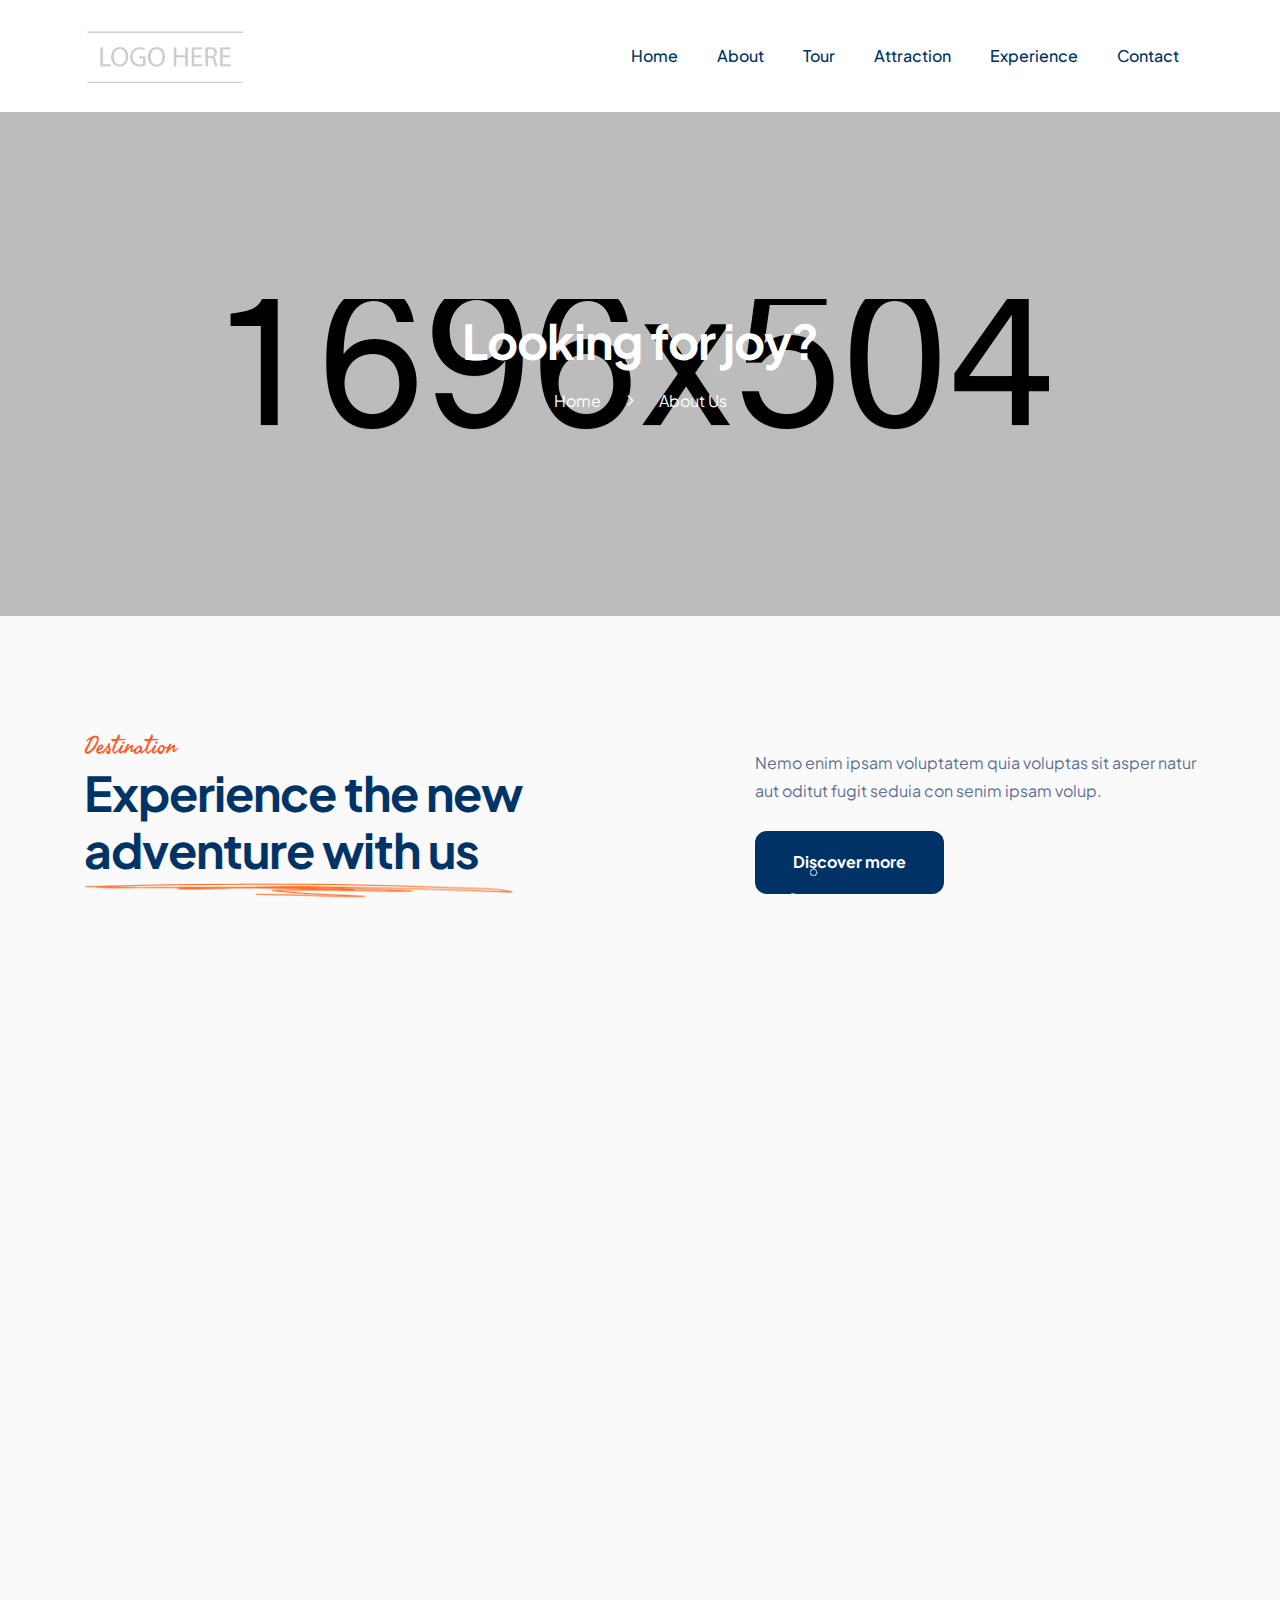
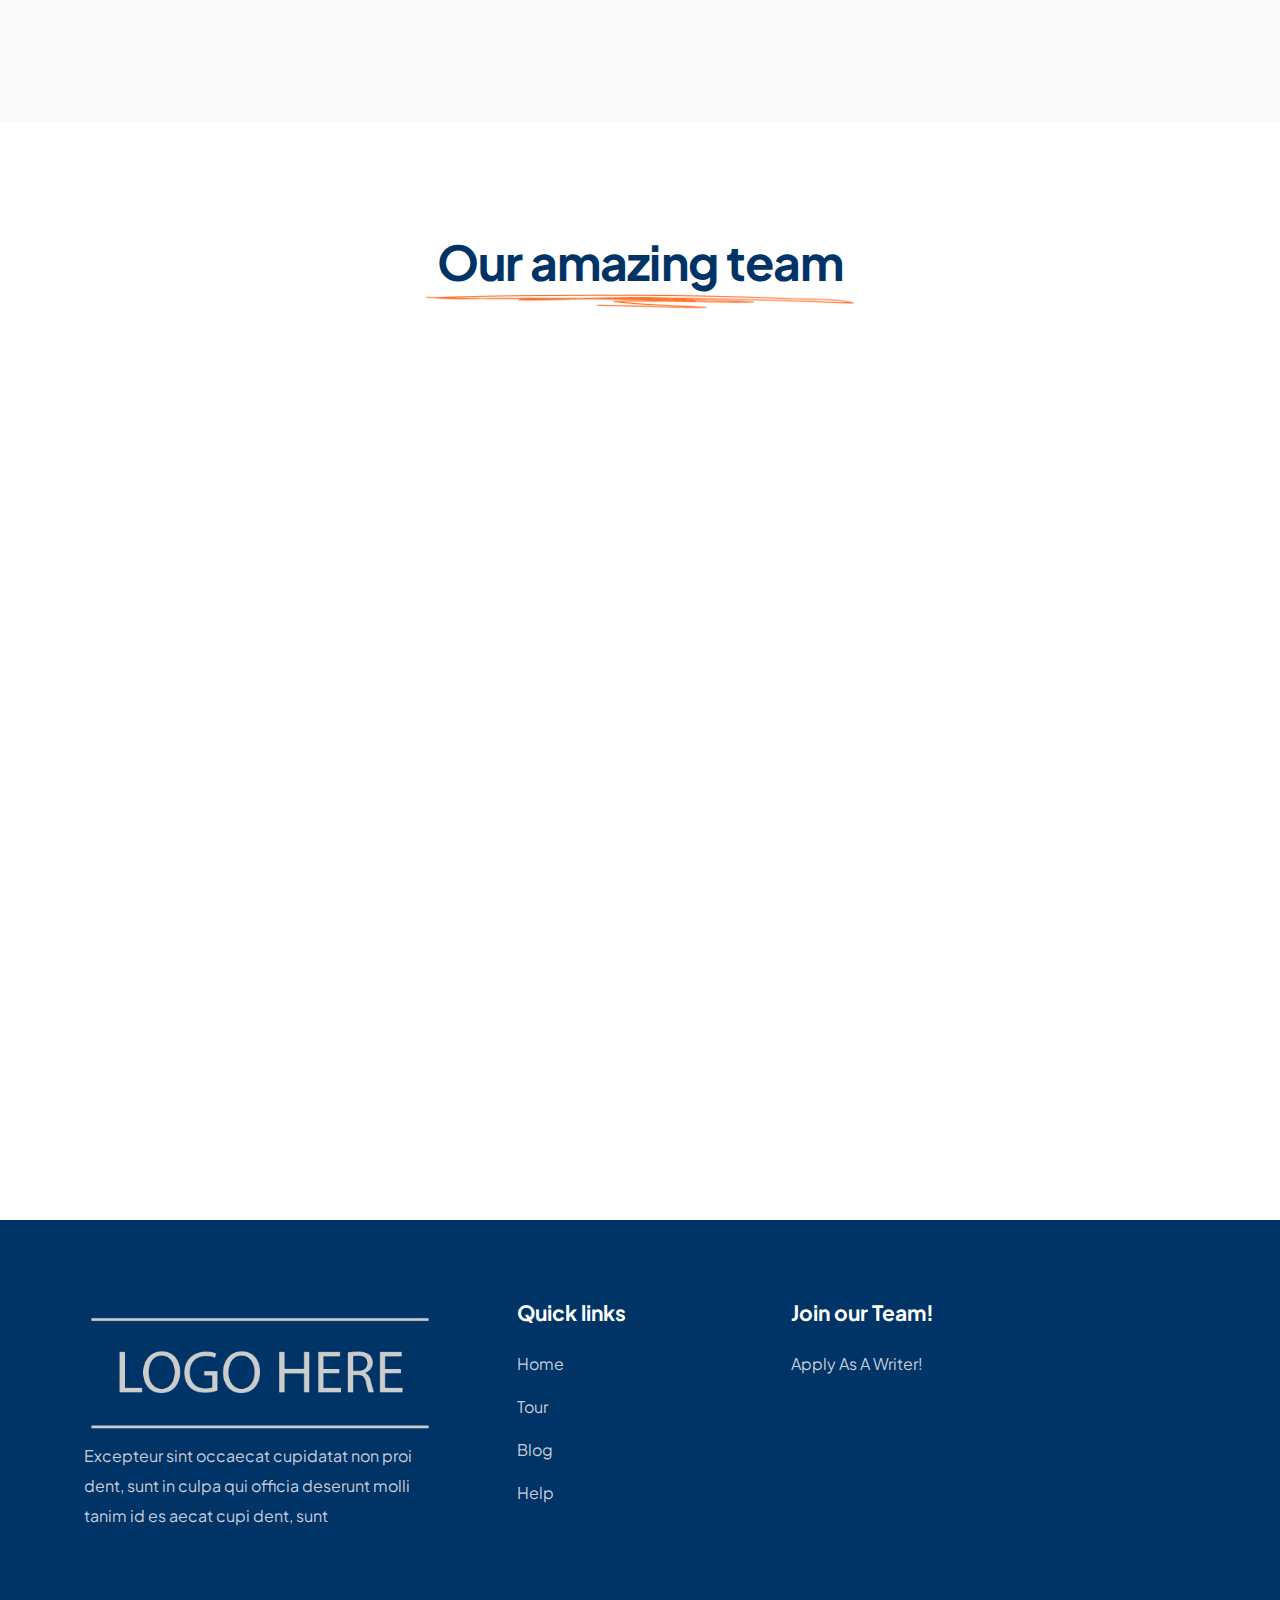
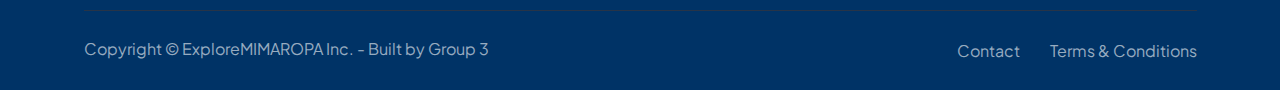
==== commit 1af1740d: "Version 3" ====
--- a/about.html
+++ b/about.html
@@ -206,8 +206,8 @@
                                 <img src="images/location-image-card/image-5.png" alt="Place Image">
                             </div>
                             <div class="content-inner">
-                                <h6 class="city">Jenny Wilson</h6>
-                                <p class="duration">CEO & Founder</p>
+                                <h6 class="city">Eldridge Velmonte</h6>
+                                <p class="duration">Project Manager</p>
                             </div>
                         </div>
                     </div>
@@ -219,8 +219,8 @@
                                 <img src="images/location-image-card/image-6.png" alt="Place Image">
                             </div>
                             <div class="content-inner">
-                                <h6 class="city">Robert Mayar</h6>
-                                <p class="duration">Manager</p>
+                                <h6 class="city">Raphael Geronimo</h6>
+                                <p class="duration">System Analyst</p>
                             </div>
                         </div>
                     </div>
@@ -232,8 +232,8 @@
                                 <img src="images/location-image-card/image-7.png" alt="Place Image">
                             </div>
                             <div class="content-inner">
-                                <h6 class="city">Annette Black</h6>
-                                <p class="duration">Tour Manager</p>
+                                <h6 class="city">Ralf Adriano</h6>
+                                <p class="duration">Creative Head<br><br></p>
                             </div>
                         </div>
                     </div>
@@ -245,8 +245,47 @@
                                 <img src="images/location-image-card/image-8.png" alt="Place Image">
                             </div>
                             <div class="content-inner">
-                                <h6 class="city">Bessie Cooper</h6>
-                                <p class="duration">Chief Agent</p>
+                                <h6 class="city">Vince Viana</h6>
+                                <p class="duration">Quality Assurance<br><br></p>
+                            </div>
+                        </div>
+                    </div>
+                    <!-- Single Card End -->
+                    <!-- Single Card Start -->
+                    <div class="col-lg-3 col-md-6 col-sm-6 wow fadeInUp" data-wow-delay="1.6s">
+                        <div class="location-image-card style-2">
+                            <div class="img-wrapper">
+                                <img src="images/location-image-card/image-8.png" alt="Place Image">
+                            </div>
+                            <div class="content-inner">
+                                <h6 class="city">Julian Cabansag</h6>
+                                <p class="duration">Front-End Developer</p>
+                            </div>
+                        </div>
+                    </div>
+                    <!-- Single Card End -->
+                    <!-- Single Card Start -->
+                    <div class="col-lg-3 col-md-6 col-sm-6 wow fadeInUp" data-wow-delay="2s">
+                        <div class="location-image-card style-2">
+                            <div class="img-wrapper">
+                                <img src="images/location-image-card/image-8.png" alt="Place Image">
+                            </div>
+                            <div class="content-inner">
+                                <h6 class="city">Kristian Bagdoc</h6>
+                                <p class="duration">Back-End Developer</p>
+                            </div>
+                        </div>
+                    </div>
+                    <!-- Single Card End -->
+                    <!-- Single Card Start -->
+                    <div class="col-lg-3 col-md-6 col-sm-6 wow fadeInUp" data-wow-delay="2.4s">
+                        <div class="location-image-card style-2">
+                            <div class="img-wrapper">
+                                <img src="images/location-image-card/image-8.png" alt="Place Image">
+                            </div>
+                            <div class="content-inner">
+                                <h6 class="city">Andrei Castillo</h6>
+                                <p class="duration">Back-End Developer</p>
                             </div>
                         </div>
                     </div>
--- a/css/style.css
+++ b/css/style.css
@@ -90,7 +90,7 @@
 h6 {
   margin-top: 0;
   font-family: "Plus Jakarta Sans", sans-serif;
-  color: #041126;
+  color: #003366;
   font-style: normal;
   transition: all 0.5s ease-out;
 }
@@ -161,14 +161,14 @@
 }
 
 a:focus {
-  color: #3B71FE;
+  color: #FF5722;
   text-decoration: none;
   transition: all 0.5s ease-out;
 }
 
 a,
 button {
-  color: #3B71FE;
+  color: #FF5722;
   outline: medium none;
   transition: all 0.5s ease-out;
 }
@@ -193,13 +193,13 @@
 }
 
 ::-moz-selection {
-  background: #3B71FE;
+  background: #FF5722;
   text-shadow: none;
   color: #fff;
 }
 
 ::selection {
-  background: #3B71FE;
+  background: #FF5722;
   text-shadow: none;
   color: #fff;
 }
@@ -214,11 +214,11 @@
 }
 
 .background-black {
-  background-color: #041126;
+  background-color: #003366;
 }
 
 .bg-light-black {
-  background-color: #041126;
+  background-color: #003366;
 }
 
 .background-blue {
@@ -230,7 +230,7 @@
 }
 
 .background-light-blue {
-  background-color: #3B71FE;
+  background-color: #FF5722;
 }
 
 .background-skye {
@@ -246,7 +246,7 @@
 }
 
 .page-bg {
-  background-color: #041126;
+  background-color: #003366;
 }
 
 .page-area {
@@ -295,7 +295,7 @@
   text-align: center;
   font-weight: 700;
   font-family: "Plus Jakarta Sans", sans-serif;
-  background-color: #041126;
+  background-color: #003366;
   position: relative;
   z-index: 1;
   transition: all 0.5s ease-out;
@@ -323,7 +323,7 @@
   height: 0;
   left: 0;
   top: 0;
-  background-color: #3B71FE;
+  background-color: #FF5722;
   content: "";
   transition: all 0.5s ease-out;
   z-index: -1;
@@ -347,7 +347,7 @@
 .wp-block-loginout a.style-2,
 input.theme-btn.style-2 {
   background-color: #ffffff;
-  color: #041126;
+  color: #003366;
 }
 .theme-btn.style-2:before, .tour-area .location-area.style-1 .portfolio-filter li.style-2:before,
 .wp-block-loginout a.style-2:before,
@@ -355,7 +355,7 @@
   content: "";
   pointer-events: none;
   opacity: 0.6;
-  background: radial-gradient(circle at 20% 35%, transparent 0, transparent 2px, #041126 3px, #041126 4px, transparent 4px), radial-gradient(circle at 75% 44%, transparent 0, transparent 2px, #041126 3px, #041126 4px, transparent 4px), radial-gradient(circle at 31% 22%, transparent 0, transparent 2px, #041126 3px, #041126 4px, transparent 4px), radial-gradient(circle at 46% 52%, transparent 0, transparent 4px, #041126 5px, #041126 6px, transparent 6px);
+  background: radial-gradient(circle at 20% 35%, transparent 0, transparent 2px, #003366 3px, #003366 4px, transparent 4px), radial-gradient(circle at 75% 44%, transparent 0, transparent 2px, #003366 3px, #003366 4px, transparent 4px), radial-gradient(circle at 31% 22%, transparent 0, transparent 2px, #003366 3px, #003366 4px, transparent 4px), radial-gradient(circle at 46% 52%, transparent 0, transparent 4px, #003366 5px, #003366 6px, transparent 6px);
   width: 100%;
   height: 300%;
   top: 0;
@@ -392,7 +392,7 @@
   width: 44px;
   height: 44px;
   border-radius: 6px;
-  background-color: #3B71FE;
+  background-color: #FF5722;
   color: #fff;
   font-size: 16px;
 }
@@ -486,7 +486,7 @@
   content: "";
   content: "\f060";
   font-family: "Font Awesome 6 Pro";
-  color: #3B71FE;
+  color: #FF5722;
 }
 .ui-datepicker .ui-datepicker-header .ui-datepicker-prev span {
   display: none;
@@ -500,14 +500,14 @@
 .ui-datepicker .ui-datepicker-header .ui-datepicker-next:before {
   content: "\f061";
   font-family: "Font Awesome 6 Pro";
-  color: #3B71FE;
+  color: #FF5722;
 }
 .ui-datepicker .ui-datepicker-header .ui-datepicker-next span {
   display: none;
 }
 .ui-datepicker th {
   border-color: #ffffff;
-  background-color: #3B71FE;
+  background-color: #FF5722;
 }
 .ui-datepicker th span {
   color: #ffffff;
@@ -518,7 +518,7 @@
   line-height: 20px;
 }
 .ui-datepicker .ui-datepicker-calendar td:hover {
-  background-color: #3B71FE;
+  background-color: #FF5722;
   color: #ffffff;
 }
 .ui-datepicker .ui-datepicker-calendar td:hover a {
@@ -528,7 +528,7 @@
   font-family: "Plus Jakarta Sans", sans-serif;
   font-size: 14px;
   font-weight: 500;
-  color: #041126;
+  color: #003366;
 }
 
 /* Deafult Margin & Padding */
@@ -2205,7 +2205,7 @@
   width: 100%;
 }
 .post-password-form input[type=submit] {
-  background-color: #3B71FE;
+  background-color: #FF5722;
   border: none;
   padding: 10px 40px;
   color: #ffffff;
@@ -2237,7 +2237,7 @@
 }
 table th#today,
 table td#today {
-  background: #3B71FE;
+  background: #FF5722;
   color: #ffffff;
 }
 table th#today a,
@@ -2455,7 +2455,7 @@
 blockquote p {
   font-family: "Plus Jakarta Sans", sans-serif;
   font-size: 18px;
-  color: #041126;
+  color: #003366;
   font-weight: 400;
   line-height: 180%;
 }
@@ -2466,12 +2466,12 @@
   }
 }
 blockquote p a {
-  color: #3B71FE;
+  color: #FF5722;
   text-decoration: underline;
 }
 blockquote span, blockquote .name {
   font-family: "Plus Jakarta Sans", sans-serif;
-  color: #041126;
+  color: #003366;
   font-size: 20px;
   font-style: normal;
   font-weight: 700;
@@ -2500,8 +2500,8 @@
 }
 
 .wp-block-pullquote {
-  border-top: 5px solid #3B71FE !important;
-  border-bottom: 5px solid #3B71FE !important;
+  border-top: 5px solid #FF5722 !important;
+  border-bottom: 5px solid #FF5722 !important;
   background-color: #eef5f8;
 }
 
@@ -2545,7 +2545,7 @@
 
 .has-very-light-gray-color.has-very-light-gray-color {
   color: #fff;
-  background: #3B71FE !important;
+  background: #FF5722 !important;
 }
 
 .wp-block-button {
@@ -2604,7 +2604,7 @@
   color: #5e6f92;
 }
 nav.wp-calendar-nav a:hover {
-  color: #3B71FE;
+  color: #FF5722;
 }
 
 /*
@@ -2691,7 +2691,7 @@
   width: 8px;
   transition: 0.3s;
   transform: scale(0);
-  background-color: #3B71FE;
+  background-color: #FF5722;
   top: 0;
   left: 0;
   bottom: 0;
@@ -2710,7 +2710,7 @@
   width: 100%;
   transition: 0.3s;
   transform: scale(0);
-  background-color: #3B71FE;
+  background-color: #FF5722;
   top: 0;
   left: 0;
   bottom: 0;
@@ -2726,7 +2726,7 @@
 
 input[type=checkbox]:checked,
 input[type=radio]:checked {
-  border-color: #3B71FE !important;
+  border-color: #FF5722 !important;
 }
 
 .wpcf7-form-control {
@@ -3036,7 +3036,7 @@
 }
 .animated-text, .location-card .content-wrapper .content-inner .content-title {
   text-decoration: none;
-  background: linear-gradient(to right, #FFFFFF 50%, #041126 50%, #041126);
+  background: linear-gradient(to right, #FFFFFF 50%, #003366 50%, #003366);
   background-size: 200%;
   -webkit-background-clip: text;
   -webkit-text-fill-color: transparent;
@@ -3046,12 +3046,12 @@
 
 .animated-text-blue, .latest-comments li .comments-box .comments-text .avatar-name h5, .widget_latest_post ul li .latest-post-desc .latest-post-title a, .author-info .author-text h3, .author-info .author-text a, .blog-post-nav .post-navigation .text h4, .single-post-item .post-title, .icon-card.style-2 .content .info a, .latest-post-card .content-wrapper .post-title a:hover, .location-image-card .content-inner .city, .location-card.style-3 .content-wrapper .content-inner .title a, .location-card.style-2 .content-wrapper .content-inner .content-title a, .location-card .content-wrapper .content-inner .content-title a:hover, .link-card .content-wrapper .title a {
   text-decoration: none;
-  background: linear-gradient(to right, #041126 50%, #041126 50%, #3B71FE);
+  background: linear-gradient(to right, #003366 50%, #003366 50%, #FF5722);
   background-size: 200%;
   -webkit-background-clip: text;
   -webkit-text-fill-color: transparent;
   transition: 0.5s ease-out;
-  color: #041126;
+  color: #003366;
 }
 
 @keyframes shine {
@@ -3170,7 +3170,7 @@
   border-radius: 50%;
   float: left;
   margin: 0 3px;
-  background-color: #3B71FE;
+  background-color: #FF5722;
   transform: scale(0);
 }
 
@@ -3256,7 +3256,7 @@
   text-decoration: none;
   width: 54px;
   height: 54px;
-  background-color: #3B71FE;
+  background-color: #FF5722;
   border-radius: 100%;
   overflow: hidden;
   align-items: center;
@@ -3273,7 +3273,7 @@
 }
 
 .header-top {
-  background-color: #3B71FE;
+  background-color: #FF5722;
   position: relative;
   height: 56px;
   display: flex;
@@ -3386,7 +3386,7 @@
 }
 .header-top .social-profile a {
   font-size: 16px;
-  color: #3B71FE;
+  color: #FF5722;
   transition: 0.3s;
   transform: scale(1);
   background-color: #ffffff;
@@ -3503,13 +3503,13 @@
   position: relative;
 }
 .main-menu ul li.active > a {
-  color: #3B71FE;
+  color: #FF5722;
 }
 .main-menu ul li.active > a:before {
-  border-color: #3B71FE;
+  border-color: #FF5722;
 }
 .main-menu ul li.active > a:after {
-  color: #3B71FE !important;
+  color: #FF5722 !important;
 }
 .main-menu ul li.dropdown > a {
   padding-right: 42px;
@@ -3523,7 +3523,7 @@
   z-index: 10;
   font-family: "Font Awesome 6 Pro";
   font-size: 14px;
-  color: #041126;
+  color: #003366;
 }
 .main-menu ul li.dropdown .dropdown > a:after {
   position: absolute;
@@ -3533,7 +3533,7 @@
   z-index: 10;
   font-family: "Font Awesome 6 Pro";
   font-size: 18px;
-  color: #041126;
+  color: #003366;
   transition: all 0.5s ease-out;
 }
 .main-menu ul li.dropdown .dropdown > a:hover:after {
@@ -3560,16 +3560,16 @@
   text-transform: capitalize;
   transition: all 0.5s ease-out;
   position: relative;
-  color: #041126;
+  color: #003366;
   font-family: "Plus Jakarta Sans", sans-serif;
   font-size: 16px;
   font-weight: 500;
 }
 .main-menu ul li a:hover {
-  color: #3B71FE;
+  color: #FF5722;
 }
 .main-menu ul li a:hover:after {
-  color: #3B71FE;
+  color: #FF5722;
 }
 .main-menu ul li:hover > ul {
   visibility: visible;
@@ -3591,7 +3591,7 @@
   visibility: hidden;
   z-index: 99999;
   transition: all 300ms ease;
-  border-top: 2px solid #3B71FE;
+  border-top: 2px solid #FF5722;
   box-shadow: 0px 10px 20px 0px rgba(8, 0, 42, 0.08);
   transform-origin: top;
   transform: scaleY(0);
@@ -3609,7 +3609,7 @@
 .main-menu ul ul li a {
   line-height: 120%;
   padding: 10px 20px;
-  color: #041126;
+  color: #003366;
   border-bottom: 1px solid #f5f5f5;
   margin-left: 0;
   font-size: 16px;
@@ -3625,7 +3625,7 @@
   font-size: 18px;
 }
 .main-menu ul ul li a:hover {
-  background-color: #3B71FE;
+  background-color: #FF5722;
   color: #ffffff;
 }
 .main-menu ul ul li a:hover:before {
@@ -3641,7 +3641,7 @@
   transition: all 0.3s ease 0s;
   opacity: 0;
   border-top: 0px;
-  border-top: 2px solid #3B71FE;
+  border-top: 2px solid #FF5722;
 }
 
 .animation {
@@ -3671,7 +3671,7 @@
 }
 .header-btn .search-btn-wrapper a i {
   font-size: 24px;
-  color: #041126;
+  color: #003366;
 }
 .header-btn .user-login-btn {
   width: 48px;
@@ -3738,7 +3738,7 @@
 .search-form-wrapper .search-form-inner .search-form .search-form-input .search-icon i {
   font-size: 24px;
   font-weight: 700;
-  color: #041126;
+  color: #003366;
 }
 .search-form-wrapper .search-form-inner .search-form .search-form-input .theme-btn, .search-form-wrapper .search-form-inner .search-form .search-form-input .tour-area .location-area.style-1 .portfolio-filter li, .tour-area .location-area.style-1 .portfolio-filter .search-form-wrapper .search-form-inner .search-form .search-form-input li {
   border-radius: 16px;
@@ -3905,7 +3905,7 @@
   justify-content: center;
 }
 .mobile-menu-bar a i {
-  color: #3B71FE;
+  color: #FF5722;
   font-size: 22px;
 }
 
@@ -3956,7 +3956,7 @@
   font-size: 24px;
 }
 .menu-sidebar-area .menu-sidebar-close .menu-sidebar-close-btn:hover {
-  background-color: #041126;
+  background-color: #003366;
 }
 .menu-sidebar-area .menu-sidebar-content .menu-sidebar-single-widget {
   display: inline-block;
@@ -3999,7 +3999,7 @@
   font-family: "Plus Jakarta Sans", sans-serif;
 }
 .menu-sidebar-area .menu-sidebar-content .menu-sidebar-single-widget .header-contact-info span a:hover {
-  color: #3B71FE;
+  color: #FF5722;
 }
 .menu-sidebar-area .menu-sidebar-content .menu-sidebar-single-widget .social-profile {
   margin-top: 20px;
@@ -4012,7 +4012,7 @@
   font-size: 22px;
 }
 .menu-sidebar-area .menu-sidebar-content .menu-sidebar-single-widget .social-profile a:hover {
-  color: #3B71FE;
+  color: #FF5722;
 }
 
 .body-overlay {
@@ -4273,7 +4273,7 @@
   height: 56px;
   overflow: hidden;
   margin-left: -23px;
-  background-color: #041126;
+  background-color: #003366;
   display: flex;
   justify-content: center;
   align-items: center;
@@ -4288,7 +4288,7 @@
 }
 .counter-wrapper .counter-inner {
   font-family: "Plus Jakarta Sans", sans-serif;
-  color: #041126;
+  color: #003366;
   font-size: 20px;
   font-style: normal;
   font-weight: 700;
@@ -4296,7 +4296,7 @@
 }
 .counter-wrapper .customers {
   font-family: "Plus Jakarta Sans", sans-serif;
-  color: #041126;
+  color: #003366;
   font-size: 16px;
   font-weight: 400;
   cursor: default;
@@ -4431,7 +4431,7 @@
   width: 44px;
   height: 44px;
   border-radius: 100%;
-  background-color: #3B71FE;
+  background-color: #FF5722;
   display: flex;
   justify-content: center;
   align-items: center;
@@ -4443,7 +4443,7 @@
 }
 .link-card .icon-wrapper {
   border-radius: 100%;
-  background-color: #3B71FE;
+  background-color: #FF5722;
   width: 44px;
   height: 44px;
   display: flex;
@@ -4455,7 +4455,7 @@
 }
 .link-card .content-wrapper .title {
   font-family: "Plus Jakarta Sans", sans-serif;
-  color: #041126;
+  color: #003366;
   font-size: 24px;
   font-weight: 700;
   line-height: 140%;
@@ -4490,7 +4490,7 @@
 .link-card .content-wrapper .link-up {
   position: relative;
   font-family: "Plus Jakarta Sans", sans-serif;
-  color: #3B71FE;
+  color: #FF5722;
   font-size: 14px;
   font-style: normal;
   font-weight: 700;
@@ -4665,7 +4665,7 @@
   filter: drop-shadow(0px 8px 24px rgba(0, 0, 0, 0.08));
 }
 .location-card .image-wrapper .favourite-icon.active i {
-  color: #3B71FE;
+  color: #FF5722;
 }
 .location-card .image-wrapper .favourite-icon i {
   color: #FE712A;
@@ -4712,7 +4712,7 @@
 }
 .location-card .content-wrapper .content-inner .content-title a {
   font-family: "Plus Jakarta Sans", sans-serif;
-  color: #041126;
+  color: #003366;
   font-size: 20px;
   font-weight: 700;
   line-height: 140%;
@@ -4724,7 +4724,7 @@
   position: relative;
   overflow: hidden;
   transition: 1s;
-  background-color: #3B71FE;
+  background-color: #FF5722;
   border-radius: 100%;
   width: 40px;
   height: 40px;
@@ -4741,7 +4741,7 @@
   height: 100%;
   left: 0;
   top: 0;
-  background-color: #041126;
+  background-color: #003366;
   content: "";
   transition: all 0.5s ease-out;
   color: #ffffff;
@@ -4807,7 +4807,7 @@
 }
 .rating .ratting-inner .counter {
   font-family: "Plus Jakarta Sans", sans-serif;
-  color: #041126;
+  color: #003366;
   font-size: 16px;
   font-style: normal;
   font-weight: 500;
@@ -4830,11 +4830,11 @@
 }
 .card-location .location-inner span i {
   font-size: 14px;
-  color: #041126;
+  color: #003366;
 }
 .card-location .location-inner .address {
   font-family: "Plus Jakarta Sans", sans-serif;
-  color: #041126;
+  color: #003366;
   font-size: 14px;
   font-style: normal;
   font-weight: 600;
@@ -4888,7 +4888,7 @@
   gap: 3px;
 }
 .location-card.style-2 .content-wrapper .content-inner .price {
-  color: #3B71FE;
+  color: #FF5722;
   font-family: "Plus Jakarta Sans", sans-serif;
   font-size: 24px;
   font-weight: 700;
@@ -4930,7 +4930,7 @@
   align-items: center;
 }
 .location-card.style-2 .content-wrapper .content-inner .time-zone .time-zone-inner i {
-  color: #3B71FE;
+  color: #FF5722;
   font-size: 18px;
 }
 .location-card.style-2 .content-wrapper .content-inner .time-zone .time-zone-inner .title {
@@ -4994,7 +4994,7 @@
   gap: 3px;
 }
 .location-card.style-3 .content-wrapper .content-inner .price {
-  color: #3B71FE;
+  color: #FF5722;
   font-family: "Plus Jakarta Sans", sans-serif;
   font-size: 20px;
   font-weight: 700;
@@ -5092,7 +5092,7 @@
 }
 .location-image-card .content-inner .city {
   font-family: "Plus Jakarta Sans", sans-serif;
-  color: #041126;
+  color: #003366;
   font-size: 20px;
   font-style: normal;
   font-weight: 700;
@@ -5214,7 +5214,7 @@
   height: 100%;
   left: 0;
   top: 0;
-  background-color: #3B71FE;
+  background-color: #FF5722;
   content: "";
   transition: all 0.5s ease-out;
   color: #ffffff;
@@ -5232,7 +5232,7 @@
   border: 1px solid #E7E7E7;
 }
 .location-slider-area .location-slider-arrow .location-arrow-btn.prev-btn i {
-  color: #041126;
+  color: #003366;
   position: relative;
   z-index: 10;
   transition: all 0.5s ease-out;
@@ -5241,7 +5241,7 @@
   background-color: #E6EFFF;
 }
 .location-slider-area .location-slider-arrow .location-arrow-btn.next-btn i {
-  color: #3B71FE;
+  color: #FF5722;
   position: relative;
   z-index: 10;
   transition: all 0.5s ease-out;
@@ -5542,7 +5542,7 @@
 }
 .process-card .content-wrapper .title {
   font-family: "Plus Jakarta Sans", sans-serif;
-  color: #041126;
+  color: #003366;
   font-size: 28px;
   font-weight: 700;
   line-height: 130%;
@@ -5553,7 +5553,7 @@
 }
 .process-card .content-wrapper .desc {
   font-family: "Plus Jakarta Sans", sans-serif;
-  color: #041126;
+  color: #003366;
   font-size: 16px;
   font-weight: 400;
   line-height: 170%;
@@ -5712,7 +5712,7 @@
 }
 .latest-post-card .content-wrapper .post-title a {
   font-family: "Plus Jakarta Sans", sans-serif;
-  color: #041126;
+  color: #003366;
   font-size: 28px;
   font-weight: 700;
   line-height: 130%;
@@ -5862,7 +5862,7 @@
   }
 }
 .video-btn a i {
-  color: #3B71FE;
+  color: #FF5722;
   font-size: 30px;
 }
 .video-btn a:hover {
@@ -5916,7 +5916,7 @@
 }
 .counter-area .single-counter .counter-inner {
   font-family: "Plus Jakarta Sans", sans-serif;
-  color: #041126;
+  color: #003366;
   font-size: 48px;
   font-weight: 700;
   line-height: 120%;
@@ -5967,7 +5967,7 @@
 }
 .post-meta .user-info .name {
   font-family: "Plus Jakarta Sans", sans-serif;
-  color: #041126;
+  color: #003366;
   font-size: 16px;
   font-weight: 500;
   line-height: 170%;
@@ -6020,7 +6020,7 @@
 }
 .post-meta.style-2 .badge .badge-btn {
   font-family: "Plus Jakarta Sans", sans-serif;
-  color: #3B71FE;
+  color: #FF5722;
   font-size: 16px;
   font-weight: 500;
   line-height: 170%;
@@ -6057,14 +6057,14 @@
 }
 .destination-details .single-post-item ul li .list-title {
   font-family: "Plus Jakarta Sans", sans-serif;
-  color: #041126;
+  color: #003366;
   font-size: 16px;
   font-weight: 600;
   line-height: 170%;
 }
 .destination-details .single-post-item ul li .list-details {
   font-family: "Plus Jakarta Sans", sans-serif;
-  color: #041126;
+  color: #003366;
   font-size: 16px;
   font-weight: 400;
   line-height: 180%;
@@ -6075,7 +6075,7 @@
 }
 .destination-details .sidebar .widget_latest_post li .price {
   font-family: "Plus Jakarta Sans", sans-serif;
-  color: #3B71FE;
+  color: #FF5722;
   font-size: 20px;
   font-weight: 700;
   line-height: 140%;
@@ -6168,7 +6168,7 @@
 .location-filter-card form .single-item label, .location-filter-card form .single-item .priceLabel {
   position: relative;
   font-family: "Plus Jakarta Sans", sans-serif;
-  color: #041126;
+  color: #003366;
   font-size: 20px;
   font-weight: 700;
   line-height: 140%;
@@ -6182,7 +6182,7 @@
 .location-filter-card form .single-item label:after, .location-filter-card form .single-item .priceLabel:after {
   content: "\f078";
   font-family: "Font Awesome 6 Pro";
-  color: #3B71FE;
+  color: #FF5722;
   font-size: 14px;
 }
 .location-filter-card form .single-item .select-location {
@@ -6219,7 +6219,7 @@
 }
 .location-filter-card form button {
   border-radius: 12px;
-  background-color: #3B71FE;
+  background-color: #FF5722;
   display: flex;
   justify-content: center;
   align-items: center;
@@ -6522,7 +6522,7 @@
   font-size: 32px;
   font-weight: 400;
   line-height: 150%;
-  color: #3B71FE;
+  color: #FF5722;
   display: inline-block;
   width: 100%;
   cursor: default;
@@ -6539,7 +6539,7 @@
 }
 .slider-area .single-slider .slider-content-wrapper .slider-content .slider-title {
   font-family: "Plus Jakarta Sans", sans-serif;
-  color: #041126;
+  color: #003366;
   margin-bottom: 0px;
   font-size: 78px;
   font-weight: 700;
@@ -6755,7 +6755,7 @@
   height: 100%;
   left: 0;
   top: 0;
-  background-color: #3B71FE;
+  background-color: #FF5722;
   border-color: transparent !important;
   content: "";
   transition: all 0.5s ease-out;
@@ -6780,7 +6780,7 @@
 }
 .slider-area.style-2 .slider-arrow-btn-wrapper .header-slider-arrow-btn.next-btn {
   background-color: #E7E7E7;
-  color: #041126;
+  color: #003366;
   position: relative;
   border: 1px solid transparent;
 }
@@ -7022,7 +7022,7 @@
 }
 .slider-area.style-3 .single-slider .popup-video-wrapper span, .slider-area.style-3 .single-slider .popup-video-wrapper .btn-text {
   font-family: "Plus Jakarta Sans", sans-serif;
-  color: #041126;
+  color: #003366;
   font-size: 16px;
   font-style: normal;
   font-weight: 600;
@@ -7061,7 +7061,7 @@
 }
 .info-card .content .title {
   font-family: "Plus Jakarta Sans", sans-serif;
-  color: #041126;
+  color: #003366;
   font-size: 20px;
   font-weight: 700;
   line-height: 140%;
@@ -7143,7 +7143,7 @@
 }
 .icon-card .content .title {
   font-family: "Plus Jakarta Sans", sans-serif;
-  color: #041126;
+  color: #003366;
   margin-bottom: 0;
   font-size: 24px;
   font-style: normal;
@@ -7186,7 +7186,7 @@
 }
 .icon-card.style-2 .icon i {
   font-size: 32px;
-  color: #3B71FE;
+  color: #FF5722;
 }
 .icon-card.style-2 .content {
   width: 100%;
@@ -7342,7 +7342,7 @@
   content: "";
   width: 100%;
   height: 1px;
-  background-color: #041126;
+  background-color: #003366;
   bottom: 0;
   transition: all 0.5s ease-out;
   animation: fadeEffect 1s ease-in-out;
@@ -7402,7 +7402,7 @@
 }
 .testimonial-slider-area.style-3 .content-wrapper .user-commentment .comment {
   font-family: "Plus Jakarta Sans", sans-serif;
-  color: #041126;
+  color: #003366;
   font-size: 24px;
   font-weight: 500;
   line-height: 140%;
@@ -7474,7 +7474,7 @@
   animation: MoveLeftRight 4s linear infinite alternate;
 }
 .testimonial-slider-image-wrapper .single-img-wrapper .img-inner .content span, .testimonial-slider-image-wrapper .single-img-wrapper .img-inner .content .desc {
-  color: #041126;
+  color: #003366;
   font-family: "Plus Jakarta Sans", sans-serif;
   font-size: 14px;
   font-style: normal;
@@ -7485,7 +7485,7 @@
   align-items: center;
 }
 .testimonial-slider-image-wrapper .single-img-wrapper .img-inner .content span i, .testimonial-slider-image-wrapper .single-img-wrapper .img-inner .content .desc i {
-  color: #3B71FE;
+  color: #FF5722;
   margin-right: 6px;
 }
 .testimonial-slider-image-wrapper .single-img-wrapper .image {
@@ -7534,7 +7534,7 @@
 }
 .testimonial-slider-wrapper .testimonial-card .content-wrapper .content .text {
   font-family: "Plus Jakarta Sans", sans-serif;
-  color: #041126;
+  color: #003366;
   font-size: 24px;
   font-weight: 500;
   line-height: 140%;
@@ -7579,7 +7579,7 @@
   height: 100%;
   left: 0;
   top: 0;
-  background-color: #3B71FE;
+  background-color: #FF5722;
   content: "";
   transition: all 0.5s ease-out;
   color: #ffffff;
@@ -7591,11 +7591,11 @@
     background-color: #ffffff;
   }
   .testimonial-user-slider .arrow-btn i {
-    color: #3B71FE !important;
+    color: #FF5722 !important;
   }
 }
 .testimonial-user-slider .arrow-btn i {
-  color: #041126;
+  color: #003366;
   transition: all 0.5s ease-out;
   position: relative;
   z-index: 10;
@@ -7618,7 +7618,7 @@
   transform: none !important;
 }
 .testimonial-user-wrapper .slick-current.single-user {
-  border-color: #3B71FE;
+  border-color: #FF5722;
 }
 .testimonial-user-wrapper .slick-current.single-user img {
   transition: all 0.5s ease-out;
@@ -7690,7 +7690,7 @@
 }
 .user-meta-info .user-info-inner .content .user-name {
   font-family: "Plus Jakarta Sans", sans-serif;
-  color: #041126;
+  color: #003366;
   font-size: 24px;
   font-weight: 700;
   line-height: 140%;
@@ -7779,7 +7779,7 @@
 .accordion-wrapper .accordion-list-item .accordion-head .accordion-title {
   font-size: 21px;
   line-height: 32px;
-  color: #041126;
+  color: #003366;
   font-weight: 500;
   margin-bottom: 0;
 }
@@ -7817,7 +7817,7 @@
   }
 }
 .accordion-wrapper.style-two .accordion-list-item .accordion-head:after {
-  color: #041126;
+  color: #003366;
   font-size: 12px;
   border-radius: 50px;
   display: flex;
@@ -7829,7 +7829,7 @@
 }
 .accordion-wrapper.style-two .accordion-list-item .accordion-head.collapsed:after {
   border-radius: 50px;
-  color: #041126;
+  color: #003366;
   font-size: 12px;
   display: flex;
   align-items: center;
@@ -7972,7 +7972,7 @@
   align-items: center;
   gap: 0 8px;
   padding-top: 8px;
-  color: #041126;
+  color: #003366;
   font-family: "Plus Jakarta Sans", sans-serif;
   font-size: 16px;
   font-weight: 400;
@@ -7987,7 +7987,7 @@
   height: 18px;
   flex-shrink: 0;
   border-radius: 50px;
-  background: #3B71FE;
+  background: #FF5722;
   display: inline-flex;
   align-items: center;
   justify-content: center;
@@ -8031,10 +8031,10 @@
 }
 .single-post-item.format-quote blockquote cite a:hover {
   transition: all 0.5s ease-out;
-  color: #3B71FE;
+  color: #FF5722;
 }
 .single-post-item.sticky {
-  border: 2px solid #3B71FE;
+  border: 2px solid #FF5722;
 }
 .single-post-item.sticky .post-content {
   margin-bottom: 0;
@@ -8059,7 +8059,7 @@
   }
 }
 .single-post-item .post-title:hover a {
-  color: #3B71FE;
+  color: #FF5722;
   transition: all 0.5s ease-out;
 }
 .single-post-item .post-content p {
@@ -8096,7 +8096,7 @@
   justify-content: center;
 }
 .single-post-item .social-share a {
-  background-color: #3B71FE;
+  background-color: #FF5722;
   width: 40px;
   height: 40px;
   display: flex;
@@ -8112,14 +8112,14 @@
   height: 0;
   left: 0;
   top: 0;
-  background-color: #041126 !important;
+  background-color: #003366 !important;
   content: "";
   transition: all 0.5s ease-out;
   z-index: -1;
   color: #ffffff;
 }
 .single-post-item .social-share a:hover {
-  background-color: #041126;
+  background-color: #003366;
 }
 .single-post-item .social-share a i {
   font-size: 16px;
@@ -8129,7 +8129,7 @@
   font-size: 16px;
   font-weight: 700;
   font-family: "Plus Jakarta Sans", sans-serif;
-  color: #041126;
+  color: #003366;
   margin-right: 5px;
   text-transform: uppercase;
   cursor: default;
@@ -8168,8 +8168,8 @@
 }
 .single-post-item .blog-post-tag .post-tag-list a:hover {
   color: #ffffff;
-  background: #3B71FE;
-  border-color: #3B71FE;
+  background: #FF5722;
+  border-color: #FF5722;
   transition: all 0.5s ease-out;
 }
 .single-post-item .post-thumbnail,
@@ -8207,7 +8207,7 @@
 }
 .single-post-item .post-thumbnail .video-btn a i,
 .single-post-item .post-video .video-btn a i {
-  color: #3B71FE;
+  color: #FF5722;
   font-size: 18px;
 }
 .single-post-item .post-thumbnail .video-btn a:hover,
@@ -8246,13 +8246,13 @@
   top: 50%;
   left: 50%;
   transform: translate(-50%, -50%);
-  color: #3B71FE;
+  color: #FF5722;
   font-size: 17px;
   transition: all 0.5s ease-out;
 }
 .single-post-item button.post-gallery-btn:hover {
   transition: all 0.5s ease-out;
-  background-color: #3B71FE;
+  background-color: #FF5722;
 }
 .single-post-item button.post-gallery-btn:hover i {
   color: #ffffff;
@@ -8297,11 +8297,11 @@
   transition: all 0.5s ease-out;
 }
 .single-post-item .post-meta span a:hover {
-  color: #3B71FE;
+  color: #FF5722;
   transition: all 0.5s ease-out;
 }
 .single-post-item .post-meta span a:hover i {
-  color: #3B71FE;
+  color: #FF5722;
   transition: all 0.5s ease-out;
 }
 
@@ -8410,7 +8410,7 @@
   text-transform: uppercase;
   font-weight: 700;
   display: block;
-  color: #3B71FE;
+  color: #FF5722;
   cursor: pointer;
 }
 .blog-post-nav .post-navigation .text h4 {
@@ -8542,7 +8542,7 @@
   width: 165px;
   height: 165px;
   border-radius: 50%;
-  background-color: #3B71FE;
+  background-color: #FF5722;
   display: flex;
   align-items: center;
   justify-content: center;
@@ -8594,7 +8594,7 @@
 }
 .author-info .author-social-profiles a {
   font-size: 18px;
-  color: #041126;
+  color: #003366;
   transition: all 0.5s ease-out;
   width: 40px;
   height: 40px;
@@ -8603,11 +8603,11 @@
   justify-content: center;
   background-color: transparent;
   border-radius: 50px;
-  border: 1px solid #041126;
+  border: 1px solid #003366;
 }
 .author-info .author-social-profiles a:hover {
   transition: all 0.5s ease-out;
-  background-color: #041126;
+  background-color: #003366;
   color: #ffffff;
 }
 .author-info .author-post a {
@@ -8654,7 +8654,7 @@
 }
 .section-title .short-title {
   font-family: "Fasthand", sans-serif;
-  color: #3B71FE;
+  color: #FF5722;
   font-size: 24px;
   font-style: normal;
   font-weight: 400;
@@ -8669,7 +8669,7 @@
 .section-title .title {
   position: relative;
   font-family: "Plus Jakarta Sans", sans-serif;
-  color: #041126;
+  color: #003366;
   font-size: 48px;
   font-style: normal;
   font-weight: 700;
@@ -8713,7 +8713,7 @@
   }
 }
 .section-title .title span {
-  color: #3B71FE;
+  color: #FF5722;
 }
 .section-title .topbar-shape {
   position: absolute;
@@ -8755,7 +8755,7 @@
     transform: rotateY(0);
   }
   100% {
-    color: #3B71FE;
+    color: #FF5722;
     transform: rotateY(360deg);
   }
 }
@@ -8769,15 +8769,15 @@
     color: #ffffff;
   }
   100% {
-    color: #3B71FE;
+    color: #FF5722;
   }
 }
 @keyframes color-two {
   0% {
-    color: #041126;
+    color: #003366;
   }
   100% {
-    color: #3B71FE;
+    color: #FF5722;
   }
 }
 @keyframes move {
@@ -8866,7 +8866,7 @@
   background-repeat: no-repeat;
   background-size: cover;
   background-position: center center;
-  background-color: #3B71FE;
+  background-color: #FF5722;
 }
 @media (max-width: 991px) {
   .page-breadcrumb-area {
@@ -9102,7 +9102,7 @@
 .page-links ul .next,
 .wp-block-query-pagination-numbers ul .prev,
 .wp-block-query-pagination-numbers ul .next {
-  background-color: #3B71FE;
+  background-color: #FF5722;
 }
 .basic-pagination ul .prev i,
 .basic-pagination ul .next i,
@@ -9134,7 +9134,7 @@
   display: flex;
   align-items: center;
   justify-content: center;
-  color: #041126;
+  color: #003366;
   background-color: #FAFAFA;
   border-radius: 6px;
   height: 53px;
@@ -9162,7 +9162,7 @@
 .page-links .post-page-numbers:hover,
 .wp-block-query-pagination-numbers .page-numbers:hover,
 .wp-block-query-pagination-numbers .post-page-numbers:hover {
-  background: #3B71FE !important;
+  background: #FF5722 !important;
   color: #ffffff;
   transition: all 0.5s ease-out;
 }
@@ -9172,7 +9172,7 @@
 .page-links .post-page-numbers.current,
 .wp-block-query-pagination-numbers .page-numbers.current,
 .wp-block-query-pagination-numbers .post-page-numbers.current {
-  background: #3B71FE !important;
+  background: #FF5722 !important;
   color: #ffffff;
   transition: all 0.5s ease-out;
 }
@@ -9222,7 +9222,7 @@
   display: flex;
   align-items: center;
   margin-bottom: 30px;
-  color: #041126;
+  color: #003366;
   font-family: "Plus Jakarta Sans", sans-serif;
   position: relative;
   font-size: 32px;
@@ -9294,7 +9294,7 @@
 }
 .widget .wp-block-latest-comments li a:hover,
 .widget .wp-block-latest-posts li a:hover {
-  color: #3B71FE;
+  color: #FF5722;
 }
 .widget .wp-block-latest-comments li .wp-block-latest-comments__comment-excerpt p,
 .widget .wp-block-latest-posts li .wp-block-latest-comments__comment-excerpt p {
@@ -9309,7 +9309,7 @@
   width: 60px;
   height: 60px;
   background-color: #ffffff;
-  color: #3B71FE;
+  color: #FF5722;
   transition: all 0.5s ease-out;
   border-radius: 50px;
   flex-shrink: 0;
@@ -9327,7 +9327,7 @@
 .widget .social-profile a:hover {
   color: #ffffff;
   transition: all 0.5s ease-out;
-  background-color: #3B71FE;
+  background-color: #FF5722;
 }
 .widget select {
   max-width: 100%;
@@ -9363,7 +9363,7 @@
 }
 .widget .has-login-form .login-submit input.button-primary {
   display: inline-flex;
-  background: #3B71FE;
+  background: #FF5722;
   color: #fff;
   padding: 12px 32px;
   text-align: center;
@@ -9388,7 +9388,7 @@
   color: #ffffff;
   position: relative;
   right: 0;
-  background-color: #041126;
+  background-color: #003366;
   top: 0;
   border-radius: 12px;
   line-height: 0;
@@ -9406,7 +9406,7 @@
   }
 }
 .widget.widget_search button:hover {
-  background-color: #3B71FE;
+  background-color: #FF5722;
   transition: all 0.5s ease-out;
 }
 .widget.widget_search button:hover i {
@@ -9477,7 +9477,7 @@
 }
 .widget .tagcloud a,
 .widget .wp-block-tag-cloud a {
-  color: #041126;
+  color: #003366;
   display: inline-block;
   font-size: 16px;
   line-height: 1;
@@ -9492,8 +9492,8 @@
 .widget .tagcloud a:hover,
 .widget .wp-block-tag-cloud a:hover {
   color: #ffffff;
-  background: #3B71FE;
-  border-color: #3B71FE;
+  background: #FF5722;
+  border-color: #FF5722;
   transition: all 0.5s ease-out;
 }
 .widget ul,
@@ -9543,7 +9543,7 @@
 }
 .widget ul li a:hover,
 .widget ol li a:hover {
-  color: #3B71FE;
+  color: #FF5722;
   transition: all 0.5s ease-out;
 }
 .widget ul li a.rsswidget,
@@ -9575,7 +9575,7 @@
   text-align: right;
   display: inline-block;
   width: 100%;
-  color: #041126;
+  color: #003366;
   cursor: default;
 }
 .widget.widget_categories ul li.cat-item, .widget.widget_archive ul li.cat-item {
@@ -9585,13 +9585,13 @@
 }
 .widget.widget_categories ul li a, .widget.widget_archive ul li a {
   float: left;
-  color: #041126;
+  color: #003366;
 }
 .widget.widget_categories ul li:hover, .widget.widget_archive ul li:hover {
-  color: #3B71FE;
+  color: #FF5722;
 }
 .widget.widget_categories ul li:hover a, .widget.widget_archive ul li:hover a {
-  color: #3B71FE;
+  color: #FF5722;
 }
 
 /* About Info Widget*/
@@ -9637,7 +9637,7 @@
 .widget-about-info .social-profile a:hover {
   color: #ffffff;
   transition: all 0.5s ease-out;
-  background-color: #3B71FE;
+  background-color: #FF5722;
 }
 
 /* Latest Post Widget*/
@@ -9658,7 +9658,7 @@
   color: #FE712A;
 }
 .widget_rss ul li a.rsswidget:hover {
-  color: #3B71FE;
+  color: #FF5722;
 }
 
 .wp-block-latest-posts .wp-block-rss__item-title,
@@ -9779,7 +9779,7 @@
   font-size: 20px;
   font-weight: 700;
   line-height: 32px;
-  color: #041126;
+  color: #003366;
   position: relative;
   text-transform: capitalize;
   transition: all 0.5s ease-out;
@@ -9844,7 +9844,7 @@
   padding-top: 50px;
   padding-bottom: 50px;
   text-align: center;
-  background-color: #041126;
+  background-color: #003366;
 }
 .widget_promotion .wp-block-heading {
   width: 100%;
@@ -9931,7 +9931,7 @@
   color: #FE712A;
 }
 .wp-block-comments .wp-block-comment-template li .wp-block-columns .wp-block-comment-edit-link a {
-  color: #3B71FE;
+  color: #FF5722;
 }
 .wp-block-comments .wp-block-comment-template li .wp-block-columns .wp-block-comment-date a,
 .wp-block-comments .wp-block-comment-template li .wp-block-columns .wp-block-comment-edit-link a {
@@ -10041,8 +10041,8 @@
   border-radius: 6px;
   font-size: 14px;
   font-weight: 700;
-  color: #3B71FE;
-  border: 1px solid #3B71FE;
+  color: #FF5722;
+  border: 1px solid #FF5722;
   padding: 4px 26px;
   gap: 8px;
   position: absolute;
@@ -10056,7 +10056,7 @@
   }
 }
 .latest-comments li .comments-box .comments-text .comment-reply-link:hover {
-  background-color: #3B71FE;
+  background-color: #FF5722;
   color: #ffffff;
   transition: all 0.5s ease-out;
 }
@@ -10089,7 +10089,7 @@
   margin-bottom: 15px;
 }
 .post-comments-title h3, .post-comments-title .title {
-  color: #041126;
+  color: #003366;
   font-family: "Plus Jakarta Sans", sans-serif;
   font-size: 36px;
   font-weight: 700;
@@ -10107,7 +10107,7 @@
 .post-comments-title h3 small, .post-comments-title .title small {
   font-size: 16px;
   font-family: "Plus Jakarta Sans", sans-serif;
-  color: #3B71FE;
+  color: #FF5722;
 }
 
 .comment-respond {
@@ -10182,7 +10182,7 @@
   font-family: "Plus Jakarta Sans", sans-serif !important;
   font-weight: 400;
   padding: 15px 24px;
-  color: #041126;
+  color: #003366;
   border: 1px solid #E7E7E7 !important;
   border-radius: 8px;
   font-size: 16px;
@@ -10223,7 +10223,7 @@
   font-family: "Plus Jakarta Sans", sans-serif !important;
   margin-bottom: 12px;
   padding: 15px 24px;
-  color: #041126;
+  color: #003366;
   border: 1px solid #E7E7E7 !important;
   border-radius: 8px;
   font-size: 16px;
@@ -10235,7 +10235,7 @@
 .comment-respond .form-select:focus {
   outline: none !important;
   box-shadow: none;
-  border-color: #3B71FE !important;
+  border-color: #FF5722 !important;
   transition: all 0.4s ease 0s;
 }
 
@@ -10338,7 +10338,7 @@
 .comment-respond.style-three textarea:focus,
 .comment-respond.style-three .form-select:focus,
 .comment-respond.style-three .nice-select:focus {
-  border-color: #3B71FE !important;
+  border-color: #FF5722 !important;
 }
 
 .about-us-area.style-1 {
@@ -10446,7 +10446,7 @@
   cursor: pointer;
 }
 .tour-area .location-area.style-1 .portfolio-filter li.active {
-  background-color: #3B71FE !important;
+  background-color: #FF5722 !important;
 }
 .tour-area .location-area.style-1 .portfolio-filter li:hover:after {
   height: 0 !important;
@@ -10502,7 +10502,7 @@
   gap: 8px;
 }
 .tour-details .single-post-item .post-meta .date-info i, .tour-details .single-post-item .post-meta .time-info i {
-  color: #3B71FE;
+  color: #FF5722;
 }
 .tour-details .single-post-item .post-meta .time, .tour-details .single-post-item .post-meta .date {
   color: #8F90A6;
@@ -10511,7 +10511,7 @@
   display: none;
 }
 .tour-details .single-post-item .post-meta .price {
-  color: #3B71FE;
+  color: #FF5722;
   font-family: "Plus Jakarta Sans", sans-serif;
   font-size: 28px;
   font-weight: 700;
@@ -10573,7 +10573,7 @@
 }
 .tour-details .sidebar .widget_booking_form .input-wrapper label {
   font-family: "Plus Jakarta Sans", sans-serif;
-  color: #041126;
+  color: #003366;
   font-size: 16px;
   font-weight: 400;
   line-height: 170%;
@@ -10858,7 +10858,7 @@
 }
 .footer-widget.widget_nav_menu li a:hover {
   transition: all 0.5s ease-out;
-  color: #3B71FE;
+  color: #FF5722;
 }
 .footer-widget .footer-widget-contact p {
   color: #c7cdda;
@@ -10899,7 +10899,7 @@
   overflow: hidden;
 }
 .footer-widget .footer-widget-contact .footer-contact ul li .contact-text a:hover span {
-  color: #3B71FE;
+  color: #FF5722;
   transition: all 0.5s ease-out;
 }
 .footer-widget .footer-widget-contact .footer-contact ul li .contact-text span,
@@ -10934,7 +10934,7 @@
   transition: all 0.5s ease-out;
 }
 .footer-widget .widget_latest_post ul li .latest-post-desc .latest-post-title a:hover {
-  color: #3B71FE;
+  color: #FF5722;
   transition: all 0.5s ease-out;
 }
 .footer-widget .widget_latest_post ul li .latest-post-desc .latest-post-meta {
@@ -11035,7 +11035,7 @@
 }
 .footer-bottom-menu ul li a:hover {
   transition: all 0.5s ease-out;
-  color: #3B71FE;
+  color: #FF5722;
 }
 
 .footer-bottom-area .footer-bottom-wrapper {
@@ -11070,7 +11070,7 @@
   line-height: 170%;
 }
 .footer-bottom-area .copyright-text p a:hover {
-  color: #3B71FE;
+  color: #FF5722;
 }
 .footer-bottom-area .credit-text p {
   color: #c7cdda;
@@ -11081,7 +11081,7 @@
   gap: 10px;
 }
 .footer-bottom-area .credit-text a {
-  color: #3B71FE;
+  color: #FF5722;
 }
 
 .subscribe-form-area {
@@ -11111,7 +11111,7 @@
 .subscribe-area .triangle-shape {
   width: 280px;
   height: 280px;
-  background-color: #3B71FE;
+  background-color: #FF5722;
   border-radius: 28px;
   position: absolute;
   right: -32px;
@@ -11286,7 +11286,7 @@
   font-size: 16px;
 }
 .social-profile a:hover {
-  background-color: #3B71FE;
+  background-color: #FF5722;
   transition: all 0.5s ease-out;
 }
 
@@ -11361,7 +11361,7 @@
   top: 0;
   height: 100%;
   width: 100%;
-  background-color: #3B71FE;
+  background-color: #FF5722;
   opacity: 0.9;
   z-index: 1;
 }
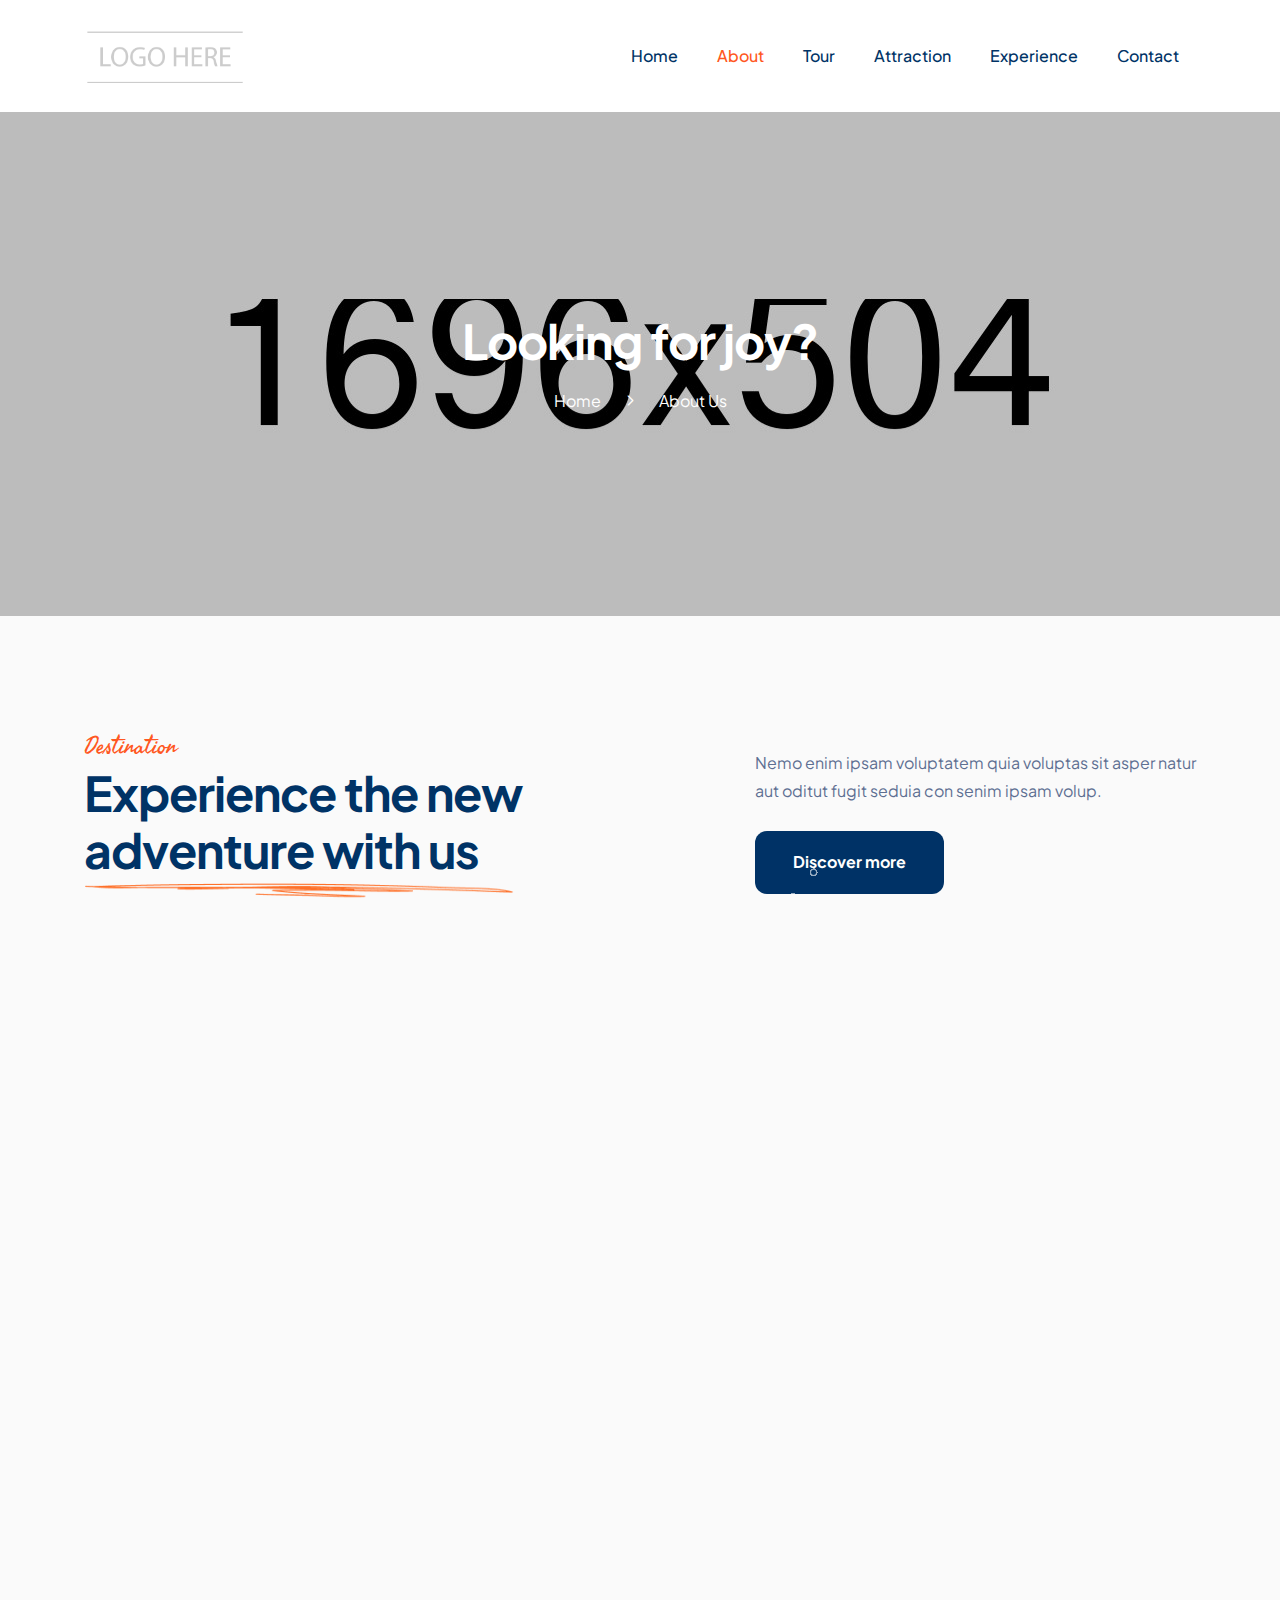
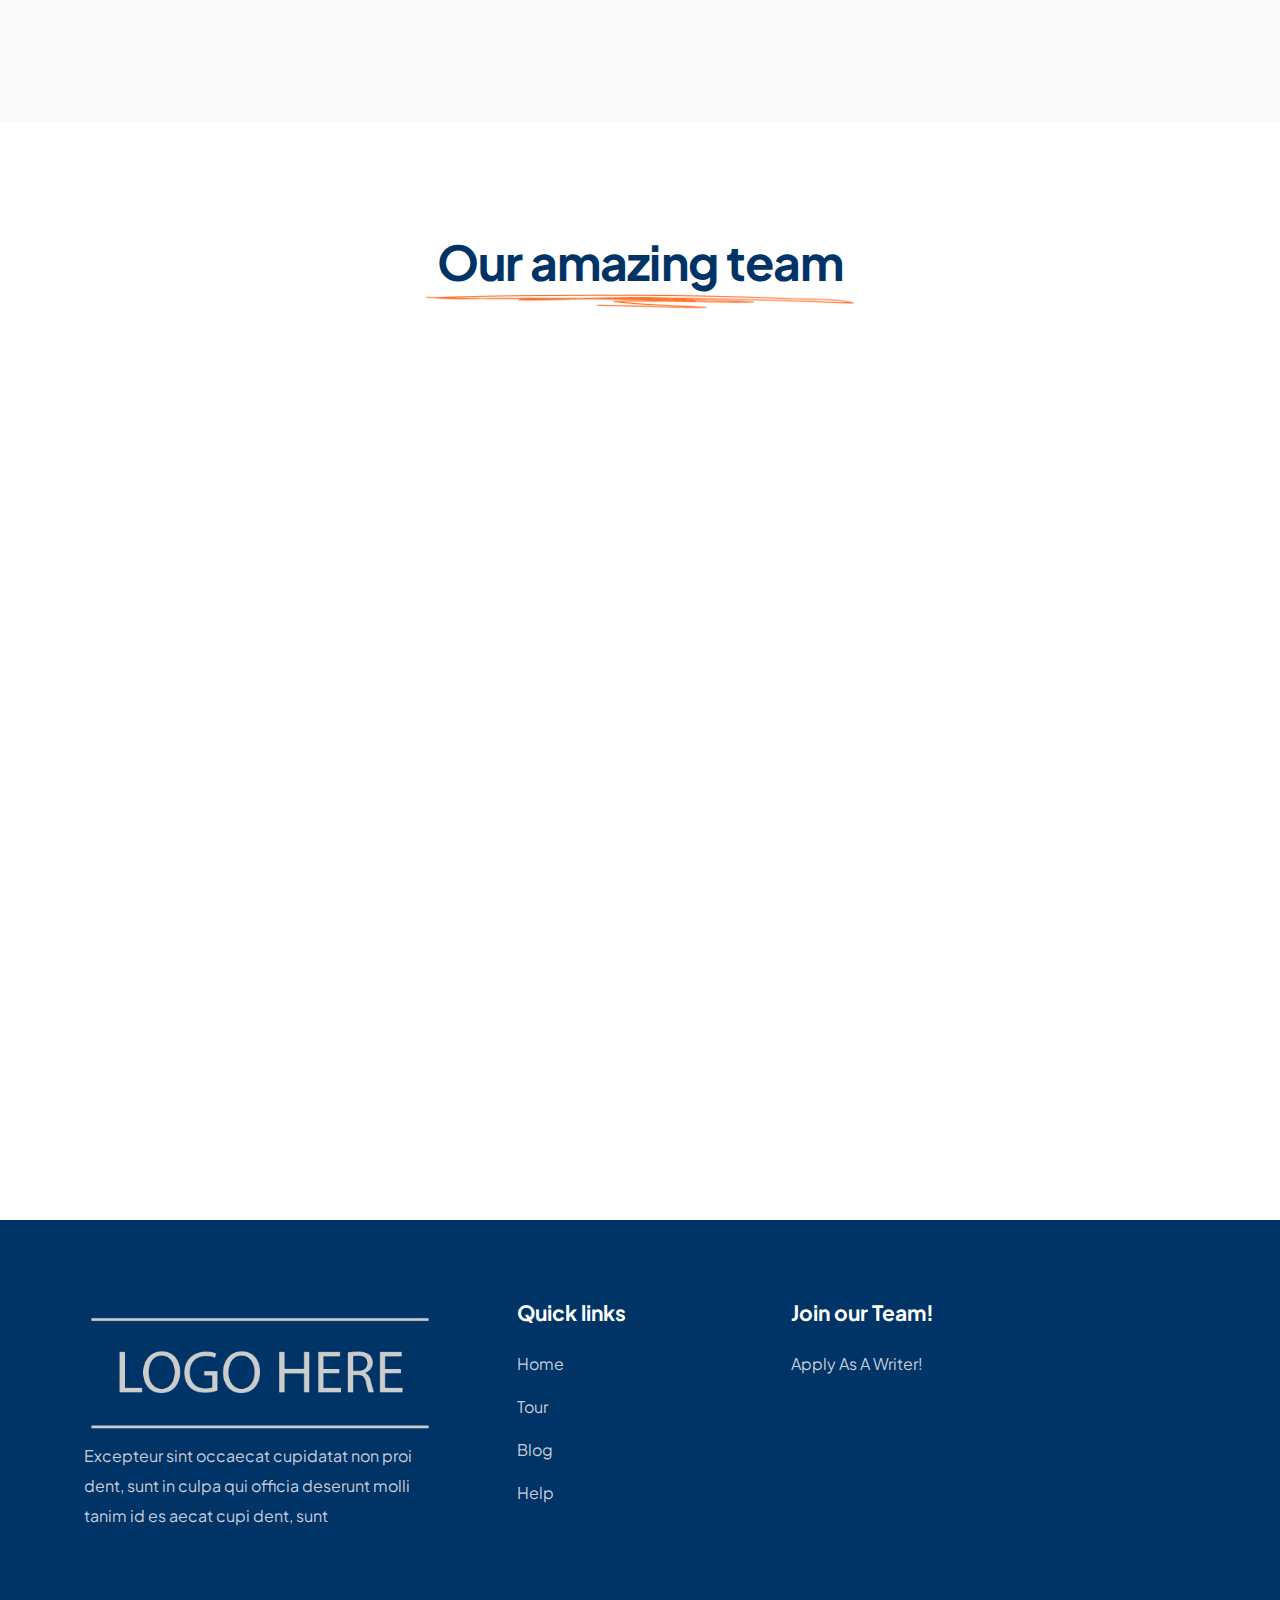
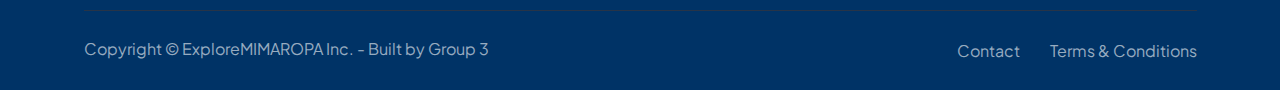
==== commit 7e41e889: "Version 4" ====
--- a/about.html
+++ b/about.html
@@ -74,9 +74,9 @@
                             <nav id="main-menu" class="main-menu">
                                 <ul>
                                     <li><a href="index.html">Home</a></li>
-                                    <li><a href="about.html">About</a></li>
+                                    <li class="active"><a href="about.html">About</a></li>
                                     <li><a href="tour.html">Tour</a></li>
-                                    <li><a href="destination.html">Attraction</a></li>
+                                    <li><a href="Attraction.html">Attraction</a></li>
                                     <li><a href="Experience.html">Experience</a></li>
                                     <li><a href="contact.html">Contact</a></li>
                                 </ul>
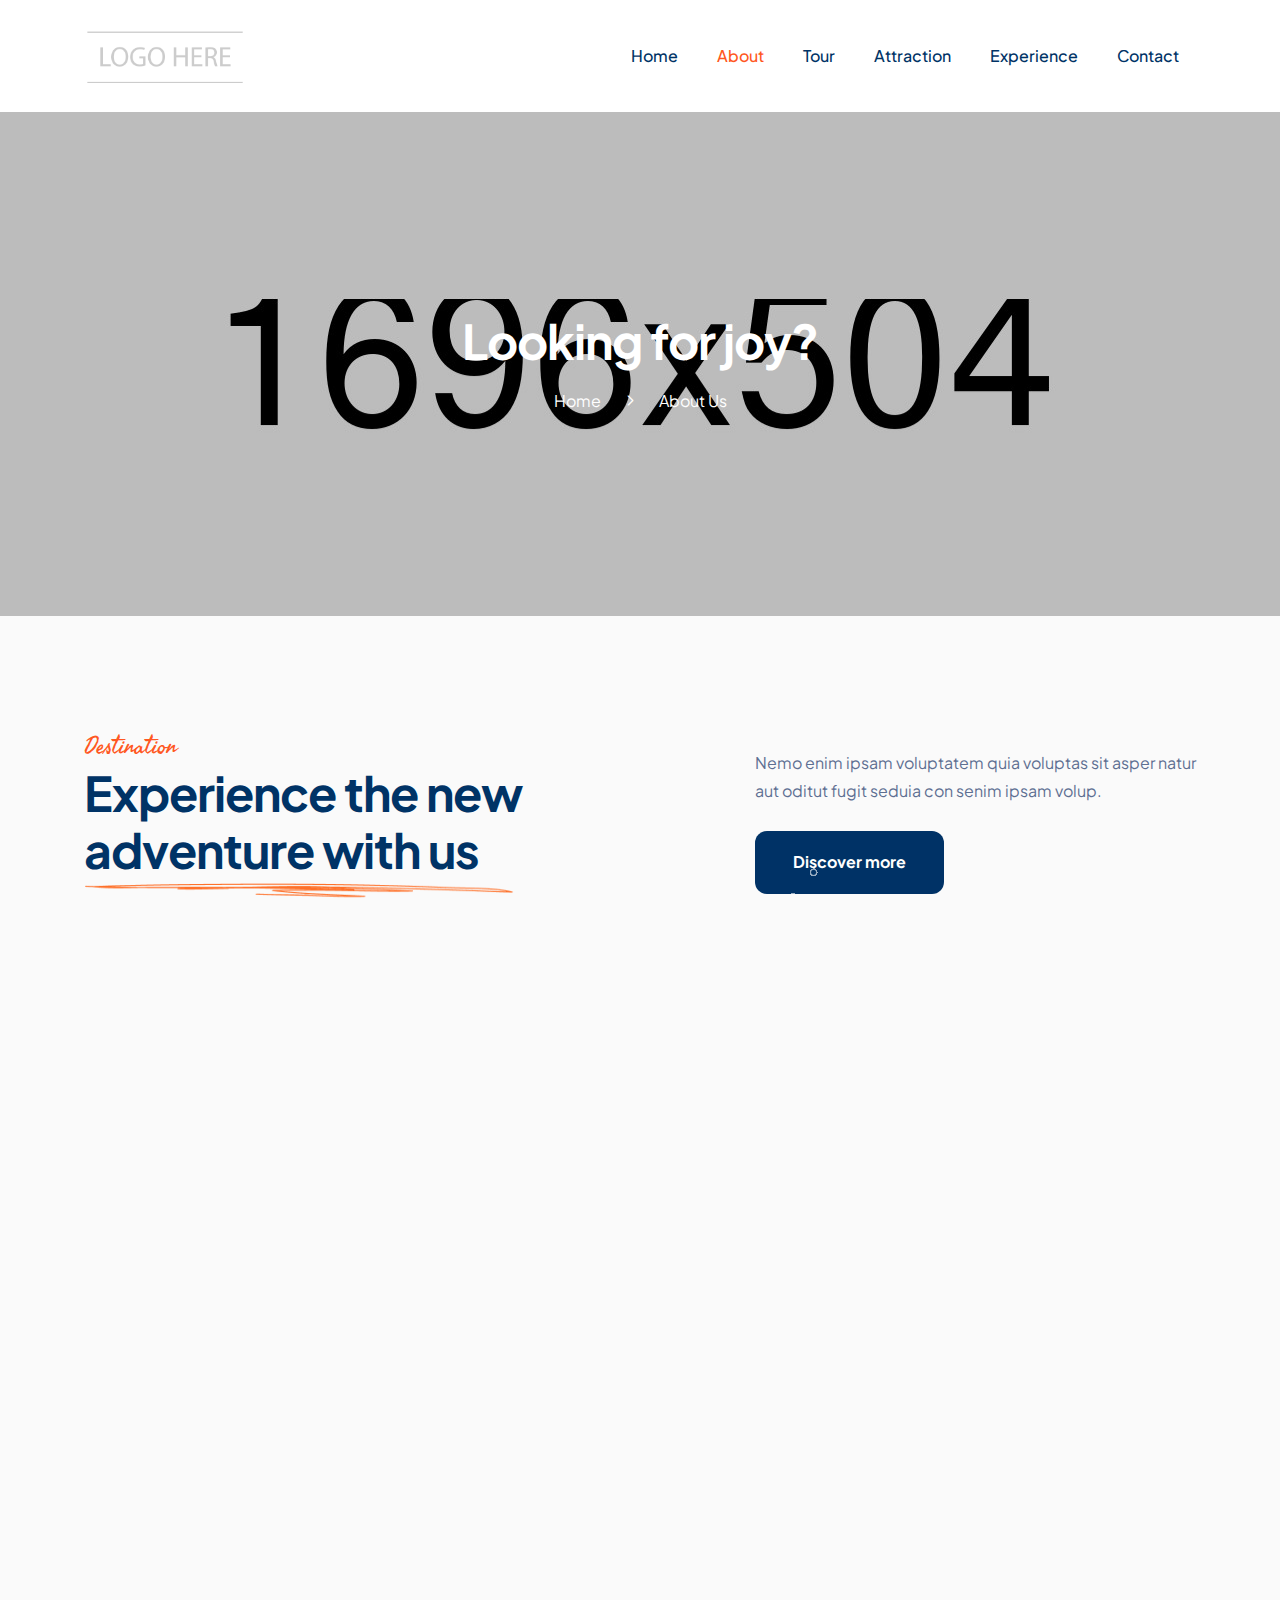
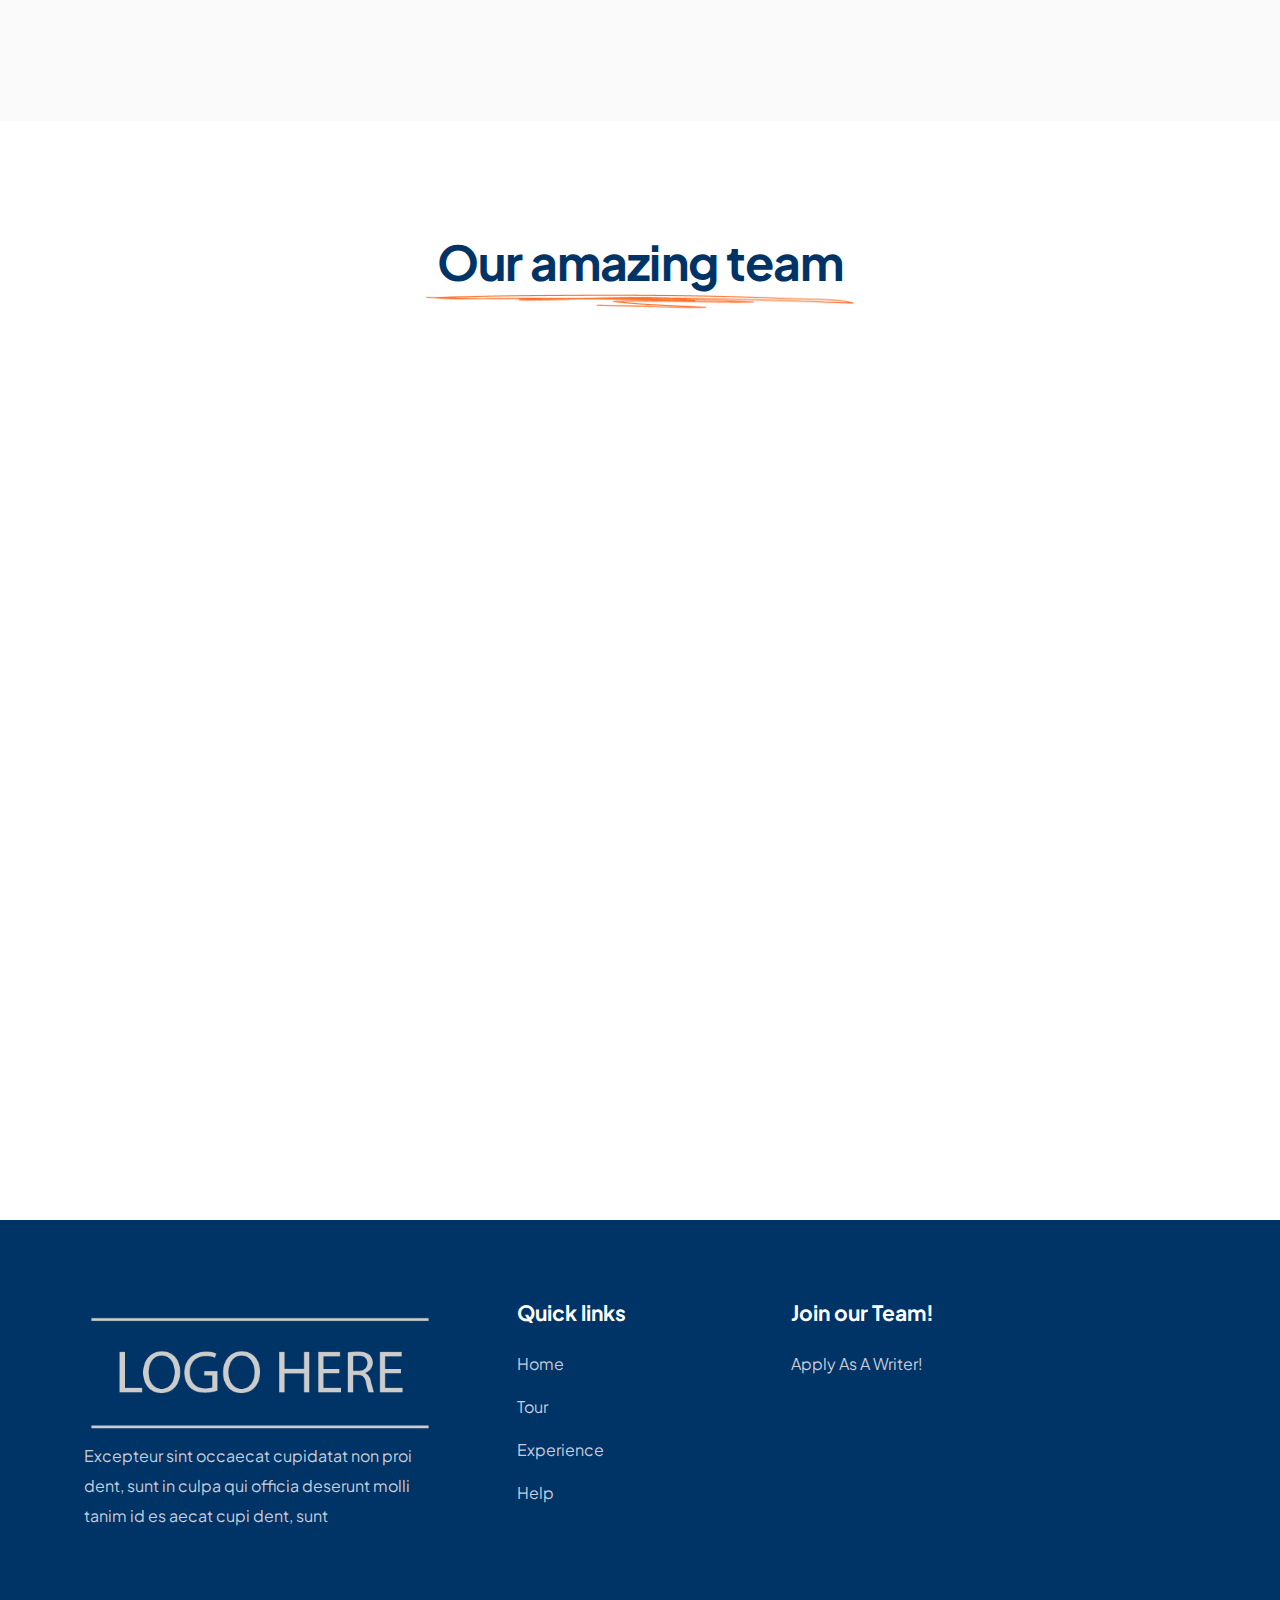
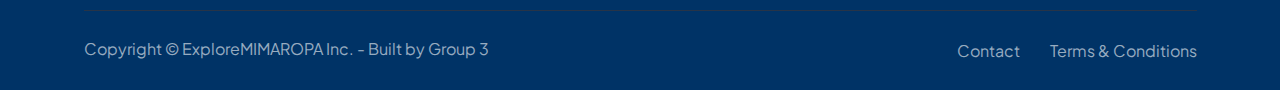
==== commit 06cb28ea: "Version 5" ====
--- a/about.html
+++ b/about.html
@@ -316,8 +316,8 @@
                                 <ul class="menu">
                                     <li><a href="index.html">Home</a></li>
                                     <li><a href="tour.html">Tour</a></li>
-                                    <li><a href="blog.html">Blog</a></li>
-                                    <li><a href="contact.html">help</a></li>
+                                    <li><a href="Experience.html">Experience</a></li>
+                                    <li><a href="contact.html">Help</a></li>
                                 </ul>
                             </div>
                             <div class="footer-widget widget_nav_menu">
@@ -337,7 +337,7 @@
                     <div class="row">
                         <div class="col-lg-6">
                             <div class="copyright-text">
-                                <p>Copyright &copy; ExploreMIMAROPA Inc. - Built by <a href="https://boomdevs.com/">Group 3</a></p>
+                                <p>Copyright &copy; ExploreMIMAROPA Inc. - Built by Group 3</p>
                             </div>
                         </div>
                         <div class="col-lg-6">
--- a/css/style.css
+++ b/css/style.css
@@ -6368,6 +6368,7 @@
   -webkit-animation-name: MovefadeUp;
   animation-name: MovefadeUp;
   -webkit-animation-fill-mode: both;
+  padding-left: 100px;
 }
 .slider-area .slider-wrapper .slick-active .slider-short-title {
   -webkit-animation-delay: 0.3s;
@@ -6380,18 +6381,21 @@
   animation-delay: 0.5s;
   -webkit-animation-duration: 0.5s;
   animation-duration: 0.5s;
+  padding-left: 100px;
 }
 .slider-area .slider-wrapper .slick-active .slider-short-desc {
   -webkit-animation-delay: 0.7s;
   animation-delay: 0.7s;
   -webkit-animation-duration: 0.7s;
   animation-duration: 0.7s;
+  padding-left: 100px;
 }
 .slider-area .slider-wrapper .slick-active .slider-btn-wrapper {
   -webkit-animation-delay: 0.9s;
   animation-delay: 0.9s;
   -webkit-animation-duration: 0.9s;
   animation-duration: 0.9s;
+  padding-left: 100px;
 }
 .slider-area .slider-wrapper .slick-dots {
   display: none;
@@ -6546,23 +6550,27 @@
   line-height: 110%;
   letter-spacing: -1.56px;
   cursor: default;
+  padding-left: 100px;
 }
 @media only screen and (min-width: 992px) and (max-width: 1400px) {
   .slider-area .single-slider .slider-content-wrapper .slider-content .slider-title {
     font-size: 60px;
     line-height: 64px;
+    padding-left: 100px;
   }
 }
 @media only screen and (min-width: 992px) and (max-width: 1199px) {
   .slider-area .single-slider .slider-content-wrapper .slider-content .slider-title {
     font-size: 48px;
     line-height: 56px;
+    padding-left: 100px;
   }
 }
 @media only screen and (min-width: 768px) and (max-width: 991px) {
   .slider-area .single-slider .slider-content-wrapper .slider-content .slider-title {
     font-size: 42px;
     line-height: 52px;
+    padding-left: 100px;
   }
 }
 @media only screen and (min-width: 0px) and (max-width: 767px) {
@@ -6570,6 +6578,7 @@
     font-size: 38px;
     line-height: 44px;
     margin-bottom: 20px;
+    padding-left: 100px;
   }
 }
 .slider-area .single-slider .slider-content-wrapper .slider-content .slider-short-desc {
@@ -6579,6 +6588,7 @@
   font-weight: 400;
   line-height: 180%;
   cursor: default;
+  padding-left: 100px;
 }
 @media only screen and (min-width: 992px) and (max-width: 1199px) {
   .slider-area .single-slider .slider-content-wrapper .slider-content .slider-short-desc {
@@ -6600,6 +6610,7 @@
 }
 .slider-area .single-slider .slider-content-wrapper .slider-content .slider-btn-wrapper {
   margin-top: 41px;
+  padding-left: 100px;
 }
 @media only screen and (min-width: 0px) and (max-width: 767px) {
   .slider-area .single-slider .slider-content-wrapper .slider-content .slider-btn-wrapper {
@@ -6702,7 +6713,7 @@
   border-radius: 32px;
   overflow: hidden;
 }
-@media (max-width: 1600px) {
+@media (max-width: 1375px) {
   .slider-area.style-2 {
     margin: 0px;
     border-radius: 0px;
